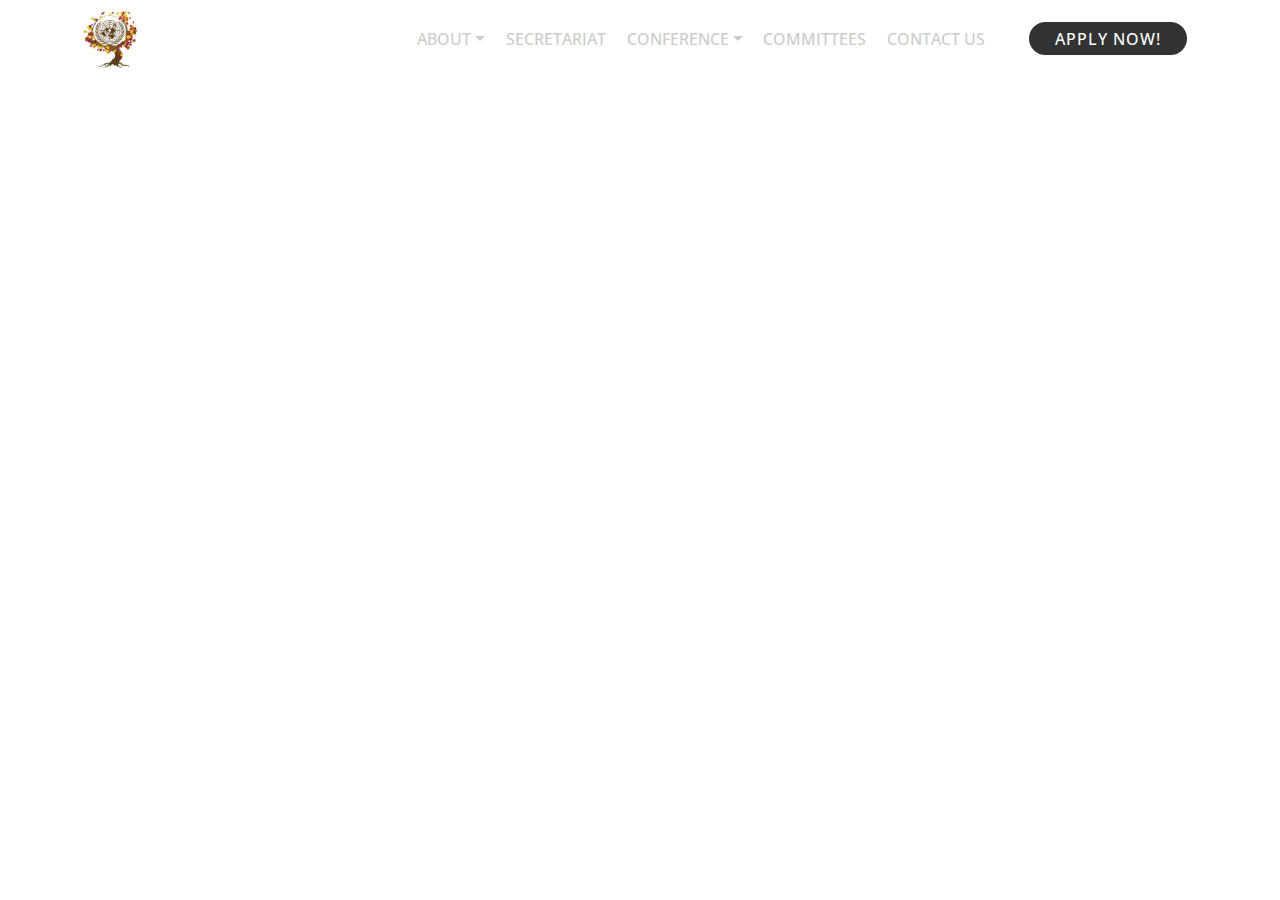
==== page1.html @ 3881c3aa "create github pages" ====
<!DOCTYPE html>
<html >
<head>
  <!-- Site made with Mobirise Website Builder v4.6.2, https://mobirise.com -->
  <meta charset="UTF-8">
  <meta http-equiv="X-UA-Compatible" content="IE=edge">
  <meta name="generator" content="Mobirise v4.6.2, mobirise.com">
  <meta name="viewport" content="width=device-width, initial-scale=1, minimum-scale=1">
  <link rel="shortcut icon" href="assets/images/oakmun-300x300.png" type="image/x-icon">
  <meta name="description" content="Web Page Builder Description">
  <title>About MUNs</title>
  <link rel="stylesheet" href="assets/tether/tether.min.css">
  <link rel="stylesheet" href="assets/bootstrap/css/bootstrap.min.css">
  <link rel="stylesheet" href="assets/bootstrap/css/bootstrap-grid.min.css">
  <link rel="stylesheet" href="assets/bootstrap/css/bootstrap-reboot.min.css">
  <link rel="stylesheet" href="assets/dropdown/css/style.css">
  <link rel="stylesheet" href="assets/animatecss/animate.min.css">
  <link rel="stylesheet" href="assets/theme/css/style.css">
  <link rel="stylesheet" href="assets/mobirise/css/mbr-additional.css" type="text/css">
  
  
  
</head>
<body>
  <section class="menu cid-qHKepsmgeg" once="menu" id="menu1-7">

    

    <nav class="navbar navbar-expand beta-menu navbar-dropdown align-items-center navbar-toggleable-sm bg-color transparent">
        <button class="navbar-toggler navbar-toggler-right" type="button" data-toggle="collapse" data-target="#navbarSupportedContent" aria-controls="navbarSupportedContent" aria-expanded="false" aria-label="Toggle navigation">
            <div class="hamburger">
                <span></span>
                <span></span>
                <span></span>
                <span></span>
            </div>
        </button>
        <div class="menu-logo">
            <div class="navbar-brand">
                <span class="navbar-logo">
                    <a href="https://mobirise.com">
                         <img src="assets/images/oakmun-300x300.png" alt="Mobirise" title="" style="height: 3.8rem;">
                    </a>
                </span>
                <span class="navbar-caption-wrap"><a class="navbar-caption text-white display-1" href="https://mobirise.com">
                        OAKMUN 2018</a></span>
            </div>
        </div>
        <div class="collapse navbar-collapse" id="navbarSupportedContent">
            <ul class="navbar-nav nav-dropdown" data-app-modern-menu="true"><li class="nav-item dropdown">
                    <a class="nav-link link dropdown-toggle text-danger display-4" href="https://mobirise.com" data-toggle="dropdown-submenu" aria-expanded="false">
                        
                        ABOUT</a><div class="dropdown-menu"><a class="dropdown-item text-danger display-4" href="page1.html">About MUNs</a><a class="dropdown-item text-danger display-4" href="page2.html">About OakMUN</a></div>
                </li><li class="nav-item"><a class="nav-link link text-danger display-4" href="page3.html" aria-expanded="true">SECRETARIAT</a></li><li class="nav-item dropdown"><a class="nav-link link dropdown-toggle text-danger display-4" href="https://mobirise.com" data-toggle="dropdown-submenu" aria-expanded="false">CONFERENCE</a><div class="dropdown-menu"><a class="dropdown-item text-danger display-4" href="page4.html">Venue</a><a class="dropdown-item text-danger display-4" href="page5.html">Schedule</a></div></li><li class="nav-item"><a class="nav-link link text-danger display-4" href="page6.html" aria-expanded="false">COMMITTEES</a></li><li class="nav-item"><a class="nav-link link text-danger display-4" href="page7.html" aria-expanded="false">CONTACT US</a></li>
                <li class="nav-item">
                    <a class="nav-link link text-danger display-4" href="https://mobirise.com"></a>
                </li></ul>
            <div class="navbar-buttons mbr-section-btn"><a class="btn btn-sm btn-black display-4" href="page8.html">APPLY NOW!</a></div>
        </div>
    </nav>
</section>


  <section class="engine"><a href="https://mobirise.ws/k">how to develop your own website</a></section><script src="assets/web/assets/jquery/jquery.min.js"></script>
  <script src="assets/popper/popper.min.js"></script>
  <script src="assets/tether/tether.min.js"></script>
  <script src="assets/bootstrap/js/bootstrap.min.js"></script>
  <script src="assets/smoothscroll/smooth-scroll.js"></script>
  <script src="assets/dropdown/js/script.min.js"></script>
  <script src="assets/touchswipe/jquery.touch-swipe.min.js"></script>
  <script src="assets/viewportchecker/jquery.viewportchecker.js"></script>
  <script src="assets/theme/js/script.js"></script>
  
  
  <input name="animation" type="hidden">
  </body>
</html>
---- assets/dropdown/css/style.css ----
.navbar-dropdown {
  left: 0;
  padding: 0;
  position: absolute;
  right: 0;
  top: 0;
  transition: all 0.45s ease;
  z-index: 1030;
  background: #282828; }
  .navbar-dropdown .navbar-logo {
    margin-right: 0.8rem;
    transition: margin 0.3s ease-in-out;
    vertical-align: middle; }
    .navbar-dropdown .navbar-logo img {
      height: 3.125rem;
      transition: all 0.3s ease-in-out; }
    .navbar-dropdown .navbar-logo.mbr-iconfont {
      font-size: 3.125rem;
      line-height: 3.125rem; }
  .navbar-dropdown .navbar-caption {
    font-weight: 700;
    white-space: normal;
    vertical-align: -4px;
    line-height: 3.125rem !important; }
    .navbar-dropdown .navbar-caption, .navbar-dropdown .navbar-caption:hover {
      color: inherit;
      text-decoration: none; }
  .navbar-dropdown .mbr-iconfont + .navbar-caption {
    vertical-align: -1px; }
  .navbar-dropdown.navbar-fixed-top {
    position: fixed; }
  .navbar-dropdown .navbar-brand span {
    vertical-align: -4px; }
  .navbar-dropdown.bg-color.transparent {
    background: none; }
  .navbar-dropdown.navbar-short .navbar-brand {
    padding: 0.625rem 0; }
    .navbar-dropdown.navbar-short .navbar-brand span {
      vertical-align: -1px; }
  .navbar-dropdown.navbar-short .navbar-caption {
    line-height: 2.375rem !important;
    vertical-align: -2px; }
  .navbar-dropdown.navbar-short .navbar-logo {
    margin-right: 0.5rem; }
    .navbar-dropdown.navbar-short .navbar-logo img {
      height: 2.375rem; }
    .navbar-dropdown.navbar-short .navbar-logo.mbr-iconfont {
      font-size: 2.375rem;
      line-height: 2.375rem; }
  .navbar-dropdown.navbar-short .mbr-table-cell {
    height: 3.625rem; }
  .navbar-dropdown .navbar-close {
    left: 0.6875rem;
    position: fixed;
    top: 0.75rem;
    z-index: 1000; }
  .navbar-dropdown .hamburger-icon {
    content: "";
    display: inline-block;
    vertical-align: middle;
    width: 16px;
    -webkit-box-shadow: 0 -6px 0 1px #282828,0 0 0 1px #282828,0 6px 0 1px #282828;
    -moz-box-shadow: 0 -6px 0 1px #282828,0 0 0 1px #282828,0 6px 0 1px #282828;
    box-shadow: 0 -6px 0 1px #282828,0 0 0 1px #282828,0 6px 0 1px #282828; }

.dropdown-menu .dropdown-toggle[data-toggle="dropdown-submenu"]::after {
  border-bottom: 0.35em solid transparent;
  border-left: 0.35em solid;
  border-right: 0;
  border-top: 0.35em solid transparent;
  margin-left: 0.3rem; }

.dropdown-menu .dropdown-item:focus {
  outline: 0; }

.nav-dropdown {
  font-size: 0.75rem;
  font-weight: 500;
  height: auto !important; }
  .nav-dropdown .nav-btn {
    padding-left: 1rem; }
  .nav-dropdown .link {
    margin: .667em 1.667em;
    font-weight: 500;
    padding: 0;
    transition: color .2s ease-in-out; }
    .nav-dropdown .link.dropdown-toggle {
      margin-right: 2.583em; }
      .nav-dropdown .link.dropdown-toggle::after {
        margin-left: .25rem;
        border-top: 0.35em solid;
        border-right: 0.35em solid transparent;
        border-left: 0.35em solid transparent;
        border-bottom: 0; }
      .nav-dropdown .link.dropdown-toggle[aria-expanded="true"] {
        margin: 0;
        padding: 0.667em 3.263em  0.667em 1.667em; }
  .nav-dropdown .link::after,
  .nav-dropdown .dropdown-item::after {
    color: inherit; }
  .nav-dropdown .btn {
    font-size: 0.75rem;
    font-weight: 700;
    letter-spacing: 0;
    margin-bottom: 0;
    padding-left: 1.25rem;
    padding-right: 1.25rem; }
  .nav-dropdown .dropdown-menu {
    border-radius: 0;
    border: 0;
    left: 0;
    margin: 0;
    padding-bottom: 1.25rem;
    padding-top: 1.25rem;
    position: relative; }
  .nav-dropdown .dropdown-submenu {
    margin-left: 0.125rem;
    top: 0; }
  .nav-dropdown .dropdown-item {
    font-weight: 500;
    line-height: 2;
    padding: 0.3846em 4.615em 0.3846em 1.5385em;
    position: relative;
    transition: color .2s ease-in-out, background-color .2s ease-in-out; }
    .nav-dropdown .dropdown-item::after {
      margin-top: -0.3077em;
      position: absolute;
      right: 1.1538em;
      top: 50%; }
    .nav-dropdown .dropdown-item:focus, .nav-dropdown .dropdown-item:hover {
      background: none; }

@media (max-width: 767px) {
  .nav-dropdown.navbar-toggleable-sm {
    bottom: 0;
    display: none;
    left: 0;
    overflow-x: hidden;
    position: fixed;
    top: 0;
    transform: translateX(-100%);
    -ms-transform: translateX(-100%);
    -webkit-transform: translateX(-100%);
    width: 18.75rem;
    z-index: 999; } }
.nav-dropdown.navbar-toggleable-xl {
  bottom: 0;
  display: none;
  left: 0;
  overflow-x: hidden;
  position: fixed;
  top: 0;
  transform: translateX(-100%);
  -ms-transform: translateX(-100%);
  -webkit-transform: translateX(-100%);
  width: 18.75rem;
  z-index: 999; }

.nav-dropdown-sm {
  display: block !important;
  overflow-x: hidden;
  overflow: auto;
  padding-top: 3.875rem; }
  .nav-dropdown-sm::after {
    content: "";
    display: block;
    height: 3rem;
    width: 100%; }
  .nav-dropdown-sm.collapse.in ~ .navbar-close {
    display: block !important; }
  .nav-dropdown-sm.collapsing, .nav-dropdown-sm.collapse.in {
    transform: translateX(0);
    -ms-transform: translateX(0);
    -webkit-transform: translateX(0);
    transition: all 0.25s ease-out;
    -webkit-transition: all 0.25s ease-out;
    background: #282828; }
  .nav-dropdown-sm.collapsing[aria-expanded="false"] {
    transform: translateX(-100%);
    -ms-transform: translateX(-100%);
    -webkit-transform: translateX(-100%); }
  .nav-dropdown-sm .nav-item {
    display: block;
    margin-left: 0 !important;
    padding-left: 0; }
  .nav-dropdown-sm .link,
  .nav-dropdown-sm .dropdown-item {
    border-top: 1px dotted rgba(255, 255, 255, 0.1);
    font-size: 0.8125rem;
    line-height: 1.6;
    margin: 0 !important;
    padding: 0.875rem 2.4rem 0.875rem 1.5625rem !important;
    position: relative;
    white-space: normal; }
    .nav-dropdown-sm .link:focus, .nav-dropdown-sm .link:hover,
    .nav-dropdown-sm .dropdown-item:focus,
    .nav-dropdown-sm .dropdown-item:hover {
      background: rgba(0, 0, 0, 0.2) !important;
      color: #c0a375; }
  .nav-dropdown-sm .nav-btn {
    position: relative;
    padding: 1.5625rem 1.5625rem 0 1.5625rem; }
    .nav-dropdown-sm .nav-btn::before {
      border-top: 1px dotted rgba(255, 255, 255, 0.1);
      content: "";
      left: 0;
      position: absolute;
      top: 0;
      width: 100%; }
    .nav-dropdown-sm .nav-btn + .nav-btn {
      padding-top: 0.625rem; }
      .nav-dropdown-sm .nav-btn + .nav-btn::before {
        display: none; }
  .nav-dropdown-sm .btn {
    padding: 0.625rem 0; }
  .nav-dropdown-sm .dropdown-toggle[data-toggle="dropdown-submenu"]::after {
    margin-left: .25rem;
    border-top: 0.35em solid;
    border-right: 0.35em solid transparent;
    border-left: 0.35em solid transparent;
    border-bottom: 0; }
  .nav-dropdown-sm .dropdown-toggle[data-toggle="dropdown-submenu"][aria-expanded="true"]::after {
    border-top: 0;
    border-right: 0.35em solid transparent;
    border-left: 0.35em solid transparent;
    border-bottom: 0.35em solid; }
  .nav-dropdown-sm .dropdown-menu {
    margin: 0;
    padding: 0;
    position: relative;
    top: 0;
    left: 0;
    width: 100%;
    border: 0;
    float: none;
    border-radius: 0;
    background: none; }
  .nav-dropdown-sm .dropdown-submenu {
    left: 100%;
    margin-left: 0.125rem;
    margin-top: -1.25rem;
    top: 0; }

.navbar-toggleable-sm .nav-dropdown .dropdown-menu {
  position: absolute; }

.navbar-toggleable-sm .nav-dropdown .dropdown-submenu {
  left: 100%;
  margin-left: 0.125rem;
  margin-top: -1.25rem;
  top: 0; }

.navbar-toggleable-sm.opened .nav-dropdown .dropdown-menu {
  position: relative; }

.navbar-toggleable-sm.opened .nav-dropdown .dropdown-submenu {
  left: 0;
  margin-left: 00rem;
  margin-top: 0rem;
  top: 0; }

.is-builder .nav-dropdown.collapsing {
  transition: none !important; }

/*# sourceMappingURL=style.css.map */
---- assets/theme/css/style.css ----
/*!
 * Mobirise v4 theme (https://mobirise.com/)
 * Copyright 2017 Mobirise
 */
section {
  background-color: #eeeeee; }

section,
.container,
.container-fluid {
  position: relative;
  word-wrap: break-word; }

a.mbr-iconfont:hover {
  text-decoration: none; }

.article .lead p, .article .lead ul, .article .lead ol, .article .lead pre, .article .lead blockquote {
  margin-bottom: 0; }

a {
  font-style: normal;
  font-weight: 400;
  cursor: pointer; }
  a, a:hover {
    text-decoration: none; }

figure {
  margin-bottom: 0; }

body {
  color: #232323; }

h1, h2, h3, h4, h5, h6,
.h1, .h2, .h3, .h4, .h5, .h6,
.display-1, .display-2, .display-3, .display-4 {
  line-height: 1;
  word-break: break-word;
  word-wrap: break-word; }

b, strong {
  font-weight: bold; }

blockquote {
  padding: 10px 0 10px 20px;
  position: relative;
  border-left: 2px solid;
  border-color: #ff3366; }

input:-webkit-autofill, input:-webkit-autofill:hover, input:-webkit-autofill:focus, input:-webkit-autofill:active {
  transition-delay: 9999s;
  transition-property: background-color, color; }

textarea[type="hidden"] {
  display: none; }

body {
  position: relative; }

section {
  background-position: 50% 50%;
  background-repeat: no-repeat;
  background-size: cover; }
  section .mbr-background-video,
  section .mbr-background-video-preview {
    position: absolute;
    bottom: 0;
    left: 0;
    right: 0;
    top: 0; }

.hidden {
  visibility: hidden; }

.mbr-z-index20 {
  z-index: 20; }

/*! Base colors */
.mbr-white {
  color: #ffffff; }

.mbr-black {
  color: #000000; }

.mbr-bg-white {
  background-color: #ffffff; }

.mbr-bg-black {
  background-color: #000000; }

/*! Text-aligns */
.align-left {
  text-align: left; }

.align-center {
  text-align: center; }

.align-right {
  text-align: right; }

@media (max-width: 767px) {
  .align-left, .align-center, .align-right, .mbr-section-btn, .mbr-section-title {
    text-align: center; } }
/*! Font-weight  */
.mbr-light {
  font-weight: 300; }

.mbr-regular {
  font-weight: 400; }

.mbr-semibold {
  font-weight: 500; }

.mbr-bold {
  font-weight: 700; }

/*! Media  */
.media-size-item {
  -webkit-flex: 1 1 auto;
  -moz-flex: 1 1 auto;
  -ms-flex: 1 1 auto;
  -o-flex: 1 1 auto;
  flex: 1 1 auto; }

.media-content {
  -webkit-flex-basis: 100%;
  flex-basis: 100%; }

.media-container-row {
  display: -ms-flexbox;
  display: -webkit-flex;
  display: flex;
  -webkit-flex-direction: row;
  -ms-flex-direction: row;
  flex-direction: row;
  -webkit-flex-wrap: wrap;
  -ms-flex-wrap: wrap;
  flex-wrap: wrap;
  -webkit-justify-content: center;
  -ms-flex-pack: center;
  justify-content: center;
  -webkit-align-content: center;
  -ms-flex-line-pack: center;
  align-content: center;
  -webkit-align-items: start;
  -ms-flex-align: start;
  align-items: start; }
  .media-container-row .media-size-item {
    width: 400px; }

.media-container-column {
  display: -ms-flexbox;
  display: -webkit-flex;
  display: flex;
  -webkit-flex-direction: column;
  -ms-flex-direction: column;
  flex-direction: column;
  -webkit-flex-wrap: wrap;
  -ms-flex-wrap: wrap;
  flex-wrap: wrap;
  -webkit-justify-content: center;
  -ms-flex-pack: center;
  justify-content: center;
  -webkit-align-content: center;
  -ms-flex-line-pack: center;
  align-content: center;
  -webkit-align-items: stretch;
  -ms-flex-align: stretch;
  align-items: stretch; }
  .media-container-column > * {
    width: 100%; }

@media (min-width: 992px) {
  .media-container-row {
    -webkit-flex-wrap: nowrap;
    -ms-flex-wrap: nowrap;
    flex-wrap: nowrap; } }
figure {
  overflow: hidden; }

figure[mbr-media-size] {
  transition: width 0.1s; }

.mbr-figure img, .mbr-figure iframe {
  display: block;
  width: 100%; }

.card {
  background-color: transparent;
  border: none; }

.card-img {
  text-align: center;
  flex-shrink: 0; }

.media {
  max-width: 100%;
  margin: 0 auto; }

.mbr-figure {
  -ms-flex-item-align: center;
  -ms-grid-row-align: center;
  -webkit-align-self: center;
  align-self: center; }

.media-container > div {
  max-width: 100%; }

.mbr-figure img, .card-img img {
  width: 100%; }

@media (max-width: 991px) {
  .media-size-item {
    width: auto !important; }

  .media {
    width: auto; }

  .mbr-figure {
    width: 100% !important; } }
/*! Buttons */
.mbr-section-btn {
  margin-left: -.25rem;
  margin-right: -.25rem;
  font-size: 0; }

nav .mbr-section-btn {
  margin-left: 0rem;
  margin-right: 0rem; }

/*! Btn icon margin */
.btn .mbr-iconfont, .btn.btn-sm .mbr-iconfont {
  cursor: pointer;
  margin-right: 0.5rem; }

.btn.btn-md .mbr-iconfont, .btn.btn-md .mbr-iconfont {
  margin-right: 0.8rem; }

.mbr-regular {
  font-weight: 400; }

.mbr-semibold {
  font-weight: 500; }

.mbr-bold {
  font-weight: 700; }

[type="submit"] {
  -webkit-appearance: none; }

/*! Full-screen */
.mbr-fullscreen .mbr-overlay {
  min-height: 100vh; }

.mbr-fullscreen {
  display: flex;
  display: -webkit-flex;
  display: -moz-flex;
  display: -ms-flex;
  display: -o-flex;
  align-items: center;
  -webkit-align-items: center;
  min-height: 100vh;
  padding-top: 3rem;
  padding-bottom: 3rem; }

/*! Map */
.map {
  height: 25rem;
  position: relative; }
  .map iframe {
    width: 100%;
    height: 100%; }

/* Form */
.form-asterisk {
  font-family: initial;
  position: absolute;
  top: -2px;
  font-weight: normal; }

/*! Scroll to top arrow */
.mbr-arrow-up {
  bottom: 25px;
  right: 90px;
  position: fixed;
  text-align: right;
  z-index: 5000;
  color: #ffffff;
  font-size: 32px;
  transform: rotate(180deg);
  -webkit-transform: rotate(180deg); }

.mbr-arrow-up a {
  background: rgba(0, 0, 0, 0.2);
  border-radius: 3px;
  color: #fff;
  display: inline-block;
  height: 60px;
  width: 60px;
  outline-style: none !important;
  position: relative;
  text-decoration: none;
  transition: all .3s ease-in-out;
  cursor: pointer;
  text-align: center; }
  .mbr-arrow-up a:hover {
    background-color: rgba(0, 0, 0, 0.4); }
  .mbr-arrow-up a i {
    line-height: 60px; }

.mbr-arrow-up-icon {
  display: block;
  color: #fff; }

.mbr-arrow-up-icon::before {
  content: "\203a";
  display: inline-block;
  font-family: serif;
  font-size: 32px;
  line-height: 1;
  font-style: normal;
  position: relative;
  top: 6px;
  left: -4px;
  -webkit-transform: rotate(-90deg);
  transform: rotate(-90deg); }

/*! Arrow Down */
.mbr-arrow {
  position: absolute;
  bottom: 45px;
  left: 50%;
  width: 60px;
  height: 60px;
  cursor: pointer;
  background-color: rgba(80, 80, 80, 0.5);
  border-radius: 50%;
  -webkit-transform: translateX(-50%);
  transform: translateX(-50%); }
  .mbr-arrow > a {
    display: inline-block;
    text-decoration: none;
    outline-style: none;
    -webkit-animation: arrowdown 1.7s ease-in-out infinite;
    animation: arrowdown 1.7s ease-in-out infinite; }
    .mbr-arrow > a > i {
      position: absolute;
      top: -2px;
      left: 15px;
      font-size: 2rem; }

@keyframes arrowdown {
  0% {
    transform: translateY(0px);
    -webkit-transform: translateY(0px); }
  50% {
    transform: translateY(-5px);
    -webkit-transform: translateY(-5px); }
  100% {
    transform: translateY(0px);
    -webkit-transform: translateY(0px); } }
@-webkit-keyframes arrowdown {
  0% {
    transform: translateY(0px);
    -webkit-transform: translateY(0px); }
  50% {
    transform: translateY(-5px);
    -webkit-transform: translateY(-5px); }
  100% {
    transform: translateY(0px);
    -webkit-transform: translateY(0px); } }
@media (max-width: 500px) {
  .mbr-arrow-up {
    left: 50%;
    right: auto;
    transform: translateX(-50%) rotate(180deg);
    -webkit-transform: translateX(-50%) rotate(180deg); } }
/*Gradients animation*/
@keyframes gradient-animation {
  from {
    background-position: 0% 100%;
    animation-timing-function: ease-in-out; }
  to {
    background-position: 100% 0%;
    animation-timing-function: ease-in-out; } }
@-webkit-keyframes gradient-animation {
  from {
    background-position: 0% 100%;
    animation-timing-function: ease-in-out; }
  to {
    background-position: 100% 0%;
    animation-timing-function: ease-in-out; } }
.bg-gradient {
  background-size: 200% 200%;
  animation: gradient-animation 5s infinite alternate;
  -webkit-animation: gradient-animation 5s infinite alternate; }

.menu .navbar-brand {
  display: -webkit-flex; }
  .menu .navbar-brand span {
    display: flex;
    display: -webkit-flex; }
  .menu .navbar-brand .navbar-caption-wrap {
    display: -webkit-flex; }
  .menu .navbar-brand .navbar-logo img {
    display: -webkit-flex; }
@media (min-width: 768px) and (max-width: 991px) {
  .menu .navbar-toggleable-sm .navbar-nav {
    display: -webkit-box;
    display: -webkit-flex;
    display: -ms-flexbox; } }
@media (min-width: 992px) {
  .menu .navbar-nav.nav-dropdown {
    display: -webkit-flex; }
  .menu .navbar-toggleable-sm .navbar-collapse {
    display: -webkit-flex !important; } }

/*# sourceMappingURL=style.css.map */
.engine {
	position: absolute;
	text-indent: -2400px;
	text-align: center;
	padding: 0;
	top: 0;
	left: -2400px;
}
---- assets/mobirise/css/mbr-additional.css ----
@import url(https://fonts.googleapis.com/css?family=Open+Sans+Condensed:300,300i,700);
@import url(https://fonts.googleapis.com/css?family=Rubik:300,300i,400,400i,500,500i,700,700i,900,900i);





body {
  font-style: normal;
  line-height: 1.5;
}
.mbr-section-title {
  font-style: normal;
  line-height: 1.2;
}
.mbr-section-subtitle {
  line-height: 1.3;
}
.mbr-text {
  font-style: normal;
  line-height: 1.6;
}
.display-1 {
  font-family: 'Open Sans Condensed', sans-serif;
  font-size: 1.6rem;
}
.display-1 > .mbr-iconfont {
  font-size: 2.56rem;
}
.display-2 {
  font-family: 'Rubik', sans-serif;
  font-size: 3rem;
}
.display-2 > .mbr-iconfont {
  font-size: 4.8rem;
}
.display-4 {
  font-family: 'Open Sans Condensed', sans-serif;
  font-size: 1rem;
}
.display-4 > .mbr-iconfont {
  font-size: 1.6rem;
}
.display-5 {
  font-family: 'Rubik', sans-serif;
  font-size: 1.5rem;
}
.display-5 > .mbr-iconfont {
  font-size: 2.4rem;
}
.display-7 {
  font-family: 'Rubik', sans-serif;
  font-size: 1rem;
}
.display-7 > .mbr-iconfont {
  font-size: 1.6rem;
}
/* ---- Fluid typography for mobile devices ---- */
/* 1.4 - font scale ratio ( bootstrap == 1.42857 ) */
/* 100vw - current viewport width */
/* (48 - 20)  48 == 48rem == 768px, 20 == 20rem == 320px(minimal supported viewport) */
/* 0.65 - min scale variable, may vary */
@media (max-width: 768px) {
  .display-1 {
    font-size: 1.28rem;
    font-size: calc( 1.21rem + (1.6 - 1.21) * ((100vw - 20rem) / (48 - 20)));
    line-height: calc( 1.4 * (1.21rem + (1.6 - 1.21) * ((100vw - 20rem) / (48 - 20))));
  }
  .display-2 {
    font-size: 2.4rem;
    font-size: calc( 1.7rem + (3 - 1.7) * ((100vw - 20rem) / (48 - 20)));
    line-height: calc( 1.4 * (1.7rem + (3 - 1.7) * ((100vw - 20rem) / (48 - 20))));
  }
  .display-4 {
    font-size: 0.8rem;
    font-size: calc( 1rem + (1 - 1) * ((100vw - 20rem) / (48 - 20)));
    line-height: calc( 1.4 * (1rem + (1 - 1) * ((100vw - 20rem) / (48 - 20))));
  }
  .display-5 {
    font-size: 1.2rem;
    font-size: calc( 1.175rem + (1.5 - 1.175) * ((100vw - 20rem) / (48 - 20)));
    line-height: calc( 1.4 * (1.175rem + (1.5 - 1.175) * ((100vw - 20rem) / (48 - 20))));
  }
}
/* Buttons */
.btn {
  font-weight: 500;
  border-width: 2px;
  font-style: normal;
  letter-spacing: 1px;
  margin: .4rem .8rem;
  white-space: normal;
  -webkit-transition: all 0.3s ease-in-out;
  -moz-transition: all 0.3s ease-in-out;
  transition: all 0.3s ease-in-out;
  padding: 1rem 3rem;
  border-radius: 3px;
  display: inline-flex;
  align-items: center;
  justify-content: center;
  word-break: break-word;
}
.btn-sm {
  font-weight: 500;
  letter-spacing: 1px;
  -webkit-transition: all 0.3s ease-in-out;
  -moz-transition: all 0.3s ease-in-out;
  transition: all 0.3s ease-in-out;
  padding: 0.6rem 1.5rem;
  border-radius: 3px;
}
.btn-md {
  font-weight: 500;
  letter-spacing: 1px;
  margin: .4rem .8rem !important;
  -webkit-transition: all 0.3s ease-in-out;
  -moz-transition: all 0.3s ease-in-out;
  transition: all 0.3s ease-in-out;
  padding: 1rem 3rem;
  border-radius: 3px;
}
.btn-lg {
  font-weight: 500;
  letter-spacing: 1px;
  margin: .4rem .8rem !important;
  -webkit-transition: all 0.3s ease-in-out;
  -moz-transition: all 0.3s ease-in-out;
  transition: all 0.3s ease-in-out;
  padding: 1.2rem 3.2rem;
  border-radius: 3px;
}
.bg-primary {
  background-color: #232323 !important;
}
.bg-success {
  background-color: #232323 !important;
}
.bg-info {
  background-color: #b2ccd2 !important;
}
.bg-warning {
  background-color: #ffffff !important;
}
.bg-danger {
  background-color: #cccccc !important;
}
.btn-primary,
.btn-primary:active {
  background-color: #232323;
  border-color: #232323;
  color: #ffffff;
}
.btn-primary:hover,
.btn-primary:focus,
.btn-primary.focus,
.btn-primary.active {
  color: #ffffff;
  background-color: #000000;
  border-color: #000000;
}
.btn-primary.disabled,
.btn-primary:disabled {
  color: #ffffff !important;
  background-color: #000000 !important;
  border-color: #000000 !important;
}
.btn-secondary,
.btn-secondary:active {
  background-color: #465052;
  border-color: #465052;
  color: #ffffff;
}
.btn-secondary:hover,
.btn-secondary:focus,
.btn-secondary.focus,
.btn-secondary.active {
  color: #ffffff;
  background-color: #232829;
  border-color: #232829;
}
.btn-secondary.disabled,
.btn-secondary:disabled {
  color: #ffffff !important;
  background-color: #232829 !important;
  border-color: #232829 !important;
}
.btn-info,
.btn-info:active {
  background-color: #b2ccd2;
  border-color: #b2ccd2;
  color: #ffffff;
}
.btn-info:hover,
.btn-info:focus,
.btn-info.focus,
.btn-info.active {
  color: #ffffff;
  background-color: #82acb6;
  border-color: #82acb6;
}
.btn-info.disabled,
.btn-info:disabled {
  color: #ffffff !important;
  background-color: #82acb6 !important;
  border-color: #82acb6 !important;
}
.btn-success,
.btn-success:active {
  background-color: #232323;
  border-color: #232323;
  color: #ffffff;
}
.btn-success:hover,
.btn-success:focus,
.btn-success.focus,
.btn-success.active {
  color: #ffffff;
  background-color: #000000;
  border-color: #000000;
}
.btn-success.disabled,
.btn-success:disabled {
  color: #ffffff !important;
  background-color: #000000 !important;
  border-color: #000000 !important;
}
.btn-warning,
.btn-warning:active {
  background-color: #ffffff;
  border-color: #ffffff;
  color: #808080;
}
.btn-warning:hover,
.btn-warning:focus,
.btn-warning.focus,
.btn-warning.active {
  color: #808080;
  background-color: #d9d9d9;
  border-color: #d9d9d9;
}
.btn-warning.disabled,
.btn-warning:disabled {
  color: #808080 !important;
  background-color: #d9d9d9 !important;
  border-color: #d9d9d9 !important;
}
.btn-danger,
.btn-danger:active {
  background-color: #cccccc;
  border-color: #cccccc;
  color: #4d4d4d;
}
.btn-danger:hover,
.btn-danger:focus,
.btn-danger.focus,
.btn-danger.active {
  color: #4d4d4d;
  background-color: #a6a6a6;
  border-color: #a6a6a6;
}
.btn-danger.disabled,
.btn-danger:disabled {
  color: #4d4d4d !important;
  background-color: #a6a6a6 !important;
  border-color: #a6a6a6 !important;
}
.btn-white {
  color: #333333 !important;
}
.btn-white,
.btn-white:active {
  background-color: #ffffff;
  border-color: #ffffff;
  color: #808080;
}
.btn-white:hover,
.btn-white:focus,
.btn-white.focus,
.btn-white.active {
  color: #808080;
  background-color: #d9d9d9;
  border-color: #d9d9d9;
}
.btn-white.disabled,
.btn-white:disabled {
  color: #808080 !important;
  background-color: #d9d9d9 !important;
  border-color: #d9d9d9 !important;
}
.btn-black,
.btn-black:active {
  background-color: #333333;
  border-color: #333333;
  color: #ffffff;
}
.btn-black:hover,
.btn-black:focus,
.btn-black.focus,
.btn-black.active {
  color: #ffffff;
  background-color: #0d0d0d;
  border-color: #0d0d0d;
}
.btn-black.disabled,
.btn-black:disabled {
  color: #ffffff !important;
  background-color: #0d0d0d !important;
  border-color: #0d0d0d !important;
}
.btn-primary-outline,
.btn-primary-outline:active {
  background: none;
  border-color: #000000;
  color: #000000;
}
.btn-primary-outline:hover,
.btn-primary-outline:focus,
.btn-primary-outline.focus,
.btn-primary-outline.active {
  color: #ffffff;
  background-color: #232323;
  border-color: #232323;
}
.btn-primary-outline.disabled,
.btn-primary-outline:disabled {
  color: #ffffff !important;
  background-color: #232323 !important;
  border-color: #232323 !important;
}
.btn-secondary-outline,
.btn-secondary-outline:active {
  background: none;
  border-color: #171a1b;
  color: #171a1b;
}
.btn-secondary-outline:hover,
.btn-secondary-outline:focus,
.btn-secondary-outline.focus,
.btn-secondary-outline.active {
  color: #ffffff;
  background-color: #465052;
  border-color: #465052;
}
.btn-secondary-outline.disabled,
.btn-secondary-outline:disabled {
  color: #ffffff !important;
  background-color: #465052 !important;
  border-color: #465052 !important;
}
.btn-info-outline,
.btn-info-outline:active {
  background: none;
  border-color: #72a1ac;
  color: #72a1ac;
}
.btn-info-outline:hover,
.btn-info-outline:focus,
.btn-info-outline.focus,
.btn-info-outline.active {
  color: #ffffff;
  background-color: #b2ccd2;
  border-color: #b2ccd2;
}
.btn-info-outline.disabled,
.btn-info-outline:disabled {
  color: #ffffff !important;
  background-color: #b2ccd2 !important;
  border-color: #b2ccd2 !important;
}
.btn-success-outline,
.btn-success-outline:active {
  background: none;
  border-color: #000000;
  color: #000000;
}
.btn-success-outline:hover,
.btn-success-outline:focus,
.btn-success-outline.focus,
.btn-success-outline.active {
  color: #ffffff;
  background-color: #232323;
  border-color: #232323;
}
.btn-success-outline.disabled,
.btn-success-outline:disabled {
  color: #ffffff !important;
  background-color: #232323 !important;
  border-color: #232323 !important;
}
.btn-warning-outline,
.btn-warning-outline:active {
  background: none;
  border-color: #cccccc;
  color: #cccccc;
}
.btn-warning-outline:hover,
.btn-warning-outline:focus,
.btn-warning-outline.focus,
.btn-warning-outline.active {
  color: #808080;
  background-color: #ffffff;
  border-color: #ffffff;
}
.btn-warning-outline.disabled,
.btn-warning-outline:disabled {
  color: #808080 !important;
  background-color: #ffffff !important;
  border-color: #ffffff !important;
}
.btn-danger-outline,
.btn-danger-outline:active {
  background: none;
  border-color: #999999;
  color: #999999;
}
.btn-danger-outline:hover,
.btn-danger-outline:focus,
.btn-danger-outline.focus,
.btn-danger-outline.active {
  color: #4d4d4d;
  background-color: #cccccc;
  border-color: #cccccc;
}
.btn-danger-outline.disabled,
.btn-danger-outline:disabled {
  color: #4d4d4d !important;
  background-color: #cccccc !important;
  border-color: #cccccc !important;
}
.btn-black-outline,
.btn-black-outline:active {
  background: none;
  border-color: #000000;
  color: #000000;
}
.btn-black-outline:hover,
.btn-black-outline:focus,
.btn-black-outline.focus,
.btn-black-outline.active {
  color: #ffffff;
  background-color: #333333;
  border-color: #333333;
}
.btn-black-outline.disabled,
.btn-black-outline:disabled {
  color: #ffffff !important;
  background-color: #333333 !important;
  border-color: #333333 !important;
}
.btn-white-outline,
.btn-white-outline:active,
.btn-white-outline.active {
  background: none;
  border-color: #ffffff;
  color: #ffffff;
}
.btn-white-outline:hover,
.btn-white-outline:focus,
.btn-white-outline.focus {
  color: #333333;
  background-color: #ffffff;
  border-color: #ffffff;
}
.text-primary {
  color: #232323 !important;
}
.text-secondary {
  color: #465052 !important;
}
.text-success {
  color: #232323 !important;
}
.text-info {
  color: #b2ccd2 !important;
}
.text-warning {
  color: #ffffff !important;
}
.text-danger {
  color: #cccccc !important;
}
.text-white {
  color: #ffffff !important;
}
.text-black {
  color: #000000 !important;
}
a.text-primary:hover,
a.text-primary:focus {
  color: #000000 !important;
}
a.text-secondary:hover,
a.text-secondary:focus {
  color: #171a1b !important;
}
a.text-success:hover,
a.text-success:focus {
  color: #000000 !important;
}
a.text-info:hover,
a.text-info:focus {
  color: #72a1ac !important;
}
a.text-warning:hover,
a.text-warning:focus {
  color: #cccccc !important;
}
a.text-danger:hover,
a.text-danger:focus {
  color: #999999 !important;
}
a.text-white:hover,
a.text-white:focus {
  color: #b3b3b3 !important;
}
a.text-black:hover,
a.text-black:focus {
  color: #4d4d4d !important;
}
.alert-success {
  background-color: #70c770;
}
.alert-info {
  background-color: #b2ccd2;
}
.alert-warning {
  background-color: #ffffff;
}
.alert-danger {
  background-color: #cccccc;
}
.mbr-section-btn a.btn:not(.btn-form) {
  border-radius: 100px;
}
.mbr-section-btn a.btn:not(.btn-form):hover {
  box-shadow: 0 10px 40px 0 rgba(0, 0, 0, 0.2);
}
.mbr-gallery-filter li a {
  border-radius: 100px !important;
}
.mbr-gallery-filter li.active .btn {
  background-color: #232323;
  border-color: #232323;
  color: #ffffff;
}
.mbr-gallery-filter li.active .btn:focus {
  box-shadow: none;
}
.nav-tabs .nav-link {
  border-radius: 100px !important;
}
.btn-form {
  border-radius: 0;
}
.btn-form:hover {
  cursor: pointer;
}
a,
a:hover {
  color: #232323;
}
.mbr-plan-header.bg-primary .mbr-plan-subtitle,
.mbr-plan-header.bg-primary .mbr-plan-price-desc {
  color: #d5d5d5;
}
.mbr-plan-header.bg-success .mbr-plan-subtitle,
.mbr-plan-header.bg-success .mbr-plan-price-desc {
  color: #d5d5d5;
}
.mbr-plan-header.bg-info .mbr-plan-subtitle,
.mbr-plan-header.bg-info .mbr-plan-price-desc {
  color: #ffffff;
}
.mbr-plan-header.bg-warning .mbr-plan-subtitle,
.mbr-plan-header.bg-warning .mbr-plan-price-desc {
  color: #ffffff;
}
.mbr-plan-header.bg-danger .mbr-plan-subtitle,
.mbr-plan-header.bg-danger .mbr-plan-price-desc {
  color: #ffffff;
}
/* Scroll to top button*/
.scrollToTop_wraper {
  opacity: 0 !important;
}
#scrollToTop a i:before {
  content: '';
  position: absolute;
  height: 40%;
  top: 25%;
  background: #fff;
  width: 2px;
  left: calc(50% - 1px);
}
#scrollToTop a i:after {
  content: '';
  position: absolute;
  display: block;
  border-top: 2px solid #fff;
  border-right: 2px solid #fff;
  width: 40%;
  height: 40%;
  left: 30%;
  bottom: 30%;
  transform: rotate(135deg);
}
/* Others*/
.note-check a[data-value=Rubik] {
  font-style: normal;
}
.mbr-arrow a {
  color: #ffffff;
}
@media (max-width: 767px) {
  .mbr-arrow {
    display: none;
  }
}
.form-control-label {
  position: relative;
  cursor: pointer;
  margin-bottom: .357em;
  padding: 0;
}
.alert {
  color: #ffffff;
  border-radius: 0;
  border: 0;
  font-size: .875rem;
  line-height: 1.5;
  margin-bottom: 1.875rem;
  padding: 1.25rem;
  position: relative;
}
.alert.alert-form::after {
  background-color: inherit;
  bottom: -7px;
  content: "";
  display: block;
  height: 14px;
  left: 50%;
  margin-left: -7px;
  position: absolute;
  transform: rotate(45deg);
  width: 14px;
}
.form-control {
  background-color: #f5f5f5;
  box-shadow: none;
  color: #565656;
  font-family: 'Rubik', sans-serif;
  font-size: 1rem;
  line-height: 1.43;
  min-height: 3.5em;
  padding: 1.07em .5em;
}
.form-control > .mbr-iconfont {
  font-size: 1.6rem;
}
.form-control,
.form-control:focus {
  border: 1px solid #e8e8e8;
}
.form-active .form-control:invalid {
  border-color: red;
}
.mbr-overlay {
  background-color: #000;
  bottom: 0;
  left: 0;
  opacity: .5;
  position: absolute;
  right: 0;
  top: 0;
  z-index: 0;
}
blockquote {
  font-style: italic;
  padding: 10px 0 10px 20px;
  font-size: 1.09rem;
  position: relative;
  border-color: #232323;
  border-width: 3px;
}
ul,
ol,
pre,
blockquote {
  margin-bottom: 2.3125rem;
}
pre {
  background: #f4f4f4;
  padding: 10px 24px;
  white-space: pre-wrap;
}
.inactive {
  -webkit-user-select: none;
  -moz-user-select: none;
  -ms-user-select: none;
  user-select: none;
  pointer-events: none;
  -webkit-user-drag: none;
  user-drag: none;
}
.mbr-section__comments .row {
  justify-content: center;
}
/* Forms */
.mbr-form .btn {
  margin: .4rem 0;
}
.mbr-form .input-group-btn a.btn {
  border-radius: 100px !important;
}
.mbr-form .input-group-btn a.btn:hover {
  box-shadow: 0 10px 40px 0 rgba(0, 0, 0, 0.2);
}
.mbr-form .input-group-btn button[type="submit"] {
  border-radius: 100px !important;
  padding: 1rem 3rem;
}
.mbr-form .input-group-btn button[type="submit"]:hover {
  box-shadow: 0 10px 40px 0 rgba(0, 0, 0, 0.2);
}
.form2 .form-control {
  border-top-left-radius: 100px;
  border-bottom-left-radius: 100px;
}
.form2 .input-group-btn a.btn {
  border-top-left-radius: 0 !important;
  border-bottom-left-radius: 0 !important;
}
.form2 .input-group-btn button[type="submit"] {
  border-top-left-radius: 0 !important;
  border-bottom-left-radius: 0 !important;
}
.form3 input[type="email"] {
  border-radius: 100px !important;
}
@media (max-width: 349px) {
  .form2 input[type="email"] {
    border-radius: 100px !important;
  }
  .form2 .input-group-btn a.btn {
    border-radius: 100px !important;
  }
  .form2 .input-group-btn button[type="submit"] {
    border-radius: 100px !important;
  }
}
@media (max-width: 767px) {
  .btn {
    font-size: .75rem !important;
  }
  .btn .mbr-iconfont {
    font-size: 1rem !important;
  }
}
/* Social block */
.btn-social {
  font-size: 20px;
  border-radius: 50%;
  padding: 0;
  width: 44px;
  height: 44px;
  line-height: 44px;
  text-align: center;
  position: relative;
  border: 2px solid #c0a375;
  border-color: #232323;
  color: #232323;
  cursor: pointer;
}
.btn-social i {
  top: 0;
  line-height: 44px;
  width: 44px;
}
.btn-social:hover {
  color: #fff;
  background: #232323;
}
.btn-social + .btn {
  margin-left: .1rem;
}
/* Footer */
.mbr-footer-content li::before,
.mbr-footer .mbr-contacts li::before {
  background: #232323;
}
.mbr-footer-content li a:hover,
.mbr-footer .mbr-contacts li a:hover {
  color: #232323;
}
.footer3 input[type="email"],
.footer4 input[type="email"] {
  border-radius: 100px !important;
}
.footer3 .input-group-btn a.btn,
.footer4 .input-group-btn a.btn {
  border-radius: 100px !important;
}
.footer3 .input-group-btn button[type="submit"],
.footer4 .input-group-btn button[type="submit"] {
  border-radius: 100px !important;
}
/* Headers*/
.header13 .form-inline input[type="email"],
.header14 .form-inline input[type="email"] {
  border-radius: 100px;
}
.header13 .form-inline input[type="text"],
.header14 .form-inline input[type="text"] {
  border-radius: 100px;
}
.header13 .form-inline input[type="tel"],
.header14 .form-inline input[type="tel"] {
  border-radius: 100px;
}
.header13 .form-inline a.btn,
.header14 .form-inline a.btn {
  border-radius: 100px;
}
.header13 .form-inline button,
.header14 .form-inline button {
  border-radius: 100px !important;
}
.offset-1 {
  margin-left: 8.33333%;
}
.offset-2 {
  margin-left: 16.66667%;
}
.offset-3 {
  margin-left: 25%;
}
.offset-4 {
  margin-left: 33.33333%;
}
.offset-5 {
  margin-left: 41.66667%;
}
.offset-6 {
  margin-left: 50%;
}
.offset-7 {
  margin-left: 58.33333%;
}
.offset-8 {
  margin-left: 66.66667%;
}
.offset-9 {
  margin-left: 75%;
}
.offset-10 {
  margin-left: 83.33333%;
}
.offset-11 {
  margin-left: 91.66667%;
}
@media (min-width: 576px) {
  .offset-sm-0 {
    margin-left: 0%;
  }
  .offset-sm-1 {
    margin-left: 8.33333%;
  }
  .offset-sm-2 {
    margin-left: 16.66667%;
  }
  .offset-sm-3 {
    margin-left: 25%;
  }
  .offset-sm-4 {
    margin-left: 33.33333%;
  }
  .offset-sm-5 {
    margin-left: 41.66667%;
  }
  .offset-sm-6 {
    margin-left: 50%;
  }
  .offset-sm-7 {
    margin-left: 58.33333%;
  }
  .offset-sm-8 {
    margin-left: 66.66667%;
  }
  .offset-sm-9 {
    margin-left: 75%;
  }
  .offset-sm-10 {
    margin-left: 83.33333%;
  }
  .offset-sm-11 {
    margin-left: 91.66667%;
  }
}
@media (min-width: 768px) {
  .offset-md-0 {
    margin-left: 0%;
  }
  .offset-md-1 {
    margin-left: 8.33333%;
  }
  .offset-md-2 {
    margin-left: 16.66667%;
  }
  .offset-md-3 {
    margin-left: 25%;
  }
  .offset-md-4 {
    margin-left: 33.33333%;
  }
  .offset-md-5 {
    margin-left: 41.66667%;
  }
  .offset-md-6 {
    margin-left: 50%;
  }
  .offset-md-7 {
    margin-left: 58.33333%;
  }
  .offset-md-8 {
    margin-left: 66.66667%;
  }
  .offset-md-9 {
    margin-left: 75%;
  }
  .offset-md-10 {
    margin-left: 83.33333%;
  }
  .offset-md-11 {
    margin-left: 91.66667%;
  }
}
@media (min-width: 992px) {
  .offset-lg-0 {
    margin-left: 0%;
  }
  .offset-lg-1 {
    margin-left: 8.33333%;
  }
  .offset-lg-2 {
    margin-left: 16.66667%;
  }
  .offset-lg-3 {
    margin-left: 25%;
  }
  .offset-lg-4 {
    margin-left: 33.33333%;
  }
  .offset-lg-5 {
    margin-left: 41.66667%;
  }
  .offset-lg-6 {
    margin-left: 50%;
  }
  .offset-lg-7 {
    margin-left: 58.33333%;
  }
  .offset-lg-8 {
    margin-left: 66.66667%;
  }
  .offset-lg-9 {
    margin-left: 75%;
  }
  .offset-lg-10 {
    margin-left: 83.33333%;
  }
  .offset-lg-11 {
    margin-left: 91.66667%;
  }
}
@media (min-width: 1200px) {
  .offset-xl-0 {
    margin-left: 0%;
  }
  .offset-xl-1 {
    margin-left: 8.33333%;
  }
  .offset-xl-2 {
    margin-left: 16.66667%;
  }
  .offset-xl-3 {
    margin-left: 25%;
  }
  .offset-xl-4 {
    margin-left: 33.33333%;
  }
  .offset-xl-5 {
    margin-left: 41.66667%;
  }
  .offset-xl-6 {
    margin-left: 50%;
  }
  .offset-xl-7 {
    margin-left: 58.33333%;
  }
  .offset-xl-8 {
    margin-left: 66.66667%;
  }
  .offset-xl-9 {
    margin-left: 75%;
  }
  .offset-xl-10 {
    margin-left: 83.33333%;
  }
  .offset-xl-11 {
    margin-left: 91.66667%;
  }
}
.navbar-toggler {
  -webkit-align-self: flex-start;
  -ms-flex-item-align: start;
  align-self: flex-start;
  padding: 0.25rem 0.75rem;
  font-size: 1.25rem;
  line-height: 1;
  background: transparent;
  border: 1px solid transparent;
  -webkit-border-radius: 0.25rem;
  border-radius: 0.25rem;
}
.navbar-toggler:focus,
.navbar-toggler:hover {
  text-decoration: none;
}
.navbar-toggler-icon {
  display: inline-block;
  width: 1.5em;
  height: 1.5em;
  vertical-align: middle;
  content: "";
  background: no-repeat center center;
  -webkit-background-size: 100% 100%;
  -o-background-size: 100% 100%;
  background-size: 100% 100%;
}
.navbar-toggler-left {
  position: absolute;
  left: 1rem;
}
.navbar-toggler-right {
  position: absolute;
  right: 1rem;
}
@media (max-width: 575px) {
  .navbar-toggleable .navbar-nav .dropdown-menu {
    position: static;
    float: none;
  }
  .navbar-toggleable > .container {
    padding-right: 0;
    padding-left: 0;
  }
}
@media (min-width: 576px) {
  .navbar-toggleable {
    -webkit-box-orient: horizontal;
    -webkit-box-direction: normal;
    -webkit-flex-direction: row;
    -ms-flex-direction: row;
    flex-direction: row;
    -webkit-flex-wrap: nowrap;
    -ms-flex-wrap: nowrap;
    flex-wrap: nowrap;
    -webkit-box-align: center;
    -webkit-align-items: center;
    -ms-flex-align: center;
    align-items: center;
  }
  .navbar-toggleable .navbar-nav {
    -webkit-box-orient: horizontal;
    -webkit-box-direction: normal;
    -webkit-flex-direction: row;
    -ms-flex-direction: row;
    flex-direction: row;
  }
  .navbar-toggleable .navbar-nav .nav-link {
    padding-right: .5rem;
    padding-left: .5rem;
  }
  .navbar-toggleable > .container {
    display: -webkit-box;
    display: -webkit-flex;
    display: -ms-flexbox;
    display: flex;
    -webkit-flex-wrap: nowrap;
    -ms-flex-wrap: nowrap;
    flex-wrap: nowrap;
    -webkit-box-align: center;
    -webkit-align-items: center;
    -ms-flex-align: center;
    align-items: center;
  }
  .navbar-toggleable .navbar-collapse {
    display: -webkit-box !important;
    display: -webkit-flex !important;
    display: -ms-flexbox !important;
    display: flex !important;
    width: 100%;
  }
  .navbar-toggleable .navbar-toggler {
    display: none;
  }
}
@media (max-width: 767px) {
  .navbar-toggleable-sm .navbar-nav .dropdown-menu {
    position: static;
    float: none;
  }
  .navbar-toggleable-sm > .container {
    padding-right: 0;
    padding-left: 0;
  }
}
@media (min-width: 768px) {
  .navbar-toggleable-sm {
    -webkit-box-orient: horizontal;
    -webkit-box-direction: normal;
    -webkit-flex-direction: row;
    -ms-flex-direction: row;
    flex-direction: row;
    -webkit-flex-wrap: nowrap;
    -ms-flex-wrap: nowrap;
    flex-wrap: nowrap;
    -webkit-box-align: center;
    -webkit-align-items: center;
    -ms-flex-align: center;
    align-items: center;
  }
  .navbar-toggleable-sm .navbar-nav {
    -webkit-box-orient: horizontal;
    -webkit-box-direction: normal;
    -webkit-flex-direction: row;
    -ms-flex-direction: row;
    flex-direction: row;
  }
  .navbar-toggleable-sm .navbar-nav .nav-link {
    padding-right: .5rem;
    padding-left: .5rem;
  }
  .navbar-toggleable-sm > .container {
    display: -webkit-box;
    display: -webkit-flex;
    display: -ms-flexbox;
    display: flex;
    -webkit-flex-wrap: nowrap;
    -ms-flex-wrap: nowrap;
    flex-wrap: nowrap;
    -webkit-box-align: center;
    -webkit-align-items: center;
    -ms-flex-align: center;
    align-items: center;
  }
  .navbar-toggleable-sm .navbar-collapse {
    display: -webkit-box !important;
    display: -webkit-flex !important;
    display: -ms-flexbox !important;
    display: flex !important;
    width: 100%;
  }
  .navbar-toggleable-sm .navbar-toggler {
    display: none;
  }
}
@media (max-width: 991px) {
  .navbar-toggleable-md .navbar-nav .dropdown-menu {
    position: static;
    float: none;
  }
  .navbar-toggleable-md > .container {
    padding-right: 0;
    padding-left: 0;
  }
}
@media (min-width: 992px) {
  .navbar-toggleable-md {
    -webkit-box-orient: horizontal;
    -webkit-box-direction: normal;
    -webkit-flex-direction: row;
    -ms-flex-direction: row;
    flex-direction: row;
    -webkit-flex-wrap: nowrap;
    -ms-flex-wrap: nowrap;
    flex-wrap: nowrap;
    -webkit-box-align: center;
    -webkit-align-items: center;
    -ms-flex-align: center;
    align-items: center;
  }
  .navbar-toggleable-md .navbar-nav {
    -webkit-box-orient: horizontal;
    -webkit-box-direction: normal;
    -webkit-flex-direction: row;
    -ms-flex-direction: row;
    flex-direction: row;
  }
  .navbar-toggleable-md .navbar-nav .nav-link {
    padding-right: .5rem;
    padding-left: .5rem;
  }
  .navbar-toggleable-md > .container {
    display: -webkit-box;
    display: -webkit-flex;
    display: -ms-flexbox;
    display: flex;
    -webkit-flex-wrap: nowrap;
    -ms-flex-wrap: nowrap;
    flex-wrap: nowrap;
    -webkit-box-align: center;
    -webkit-align-items: center;
    -ms-flex-align: center;
    align-items: center;
  }
  .navbar-toggleable-md .navbar-collapse {
    display: -webkit-box !important;
    display: -webkit-flex !important;
    display: -ms-flexbox !important;
    display: flex !important;
    width: 100%;
  }
  .navbar-toggleable-md .navbar-toggler {
    display: none;
  }
}
@media (max-width: 1199px) {
  .navbar-toggleable-lg .navbar-nav .dropdown-menu {
    position: static;
    float: none;
  }
  .navbar-toggleable-lg > .container {
    padding-right: 0;
    padding-left: 0;
  }
}
@media (min-width: 1200px) {
  .navbar-toggleable-lg {
    -webkit-box-orient: horizontal;
    -webkit-box-direction: normal;
    -webkit-flex-direction: row;
    -ms-flex-direction: row;
    flex-direction: row;
    -webkit-flex-wrap: nowrap;
    -ms-flex-wrap: nowrap;
    flex-wrap: nowrap;
    -webkit-box-align: center;
    -webkit-align-items: center;
    -ms-flex-align: center;
    align-items: center;
  }
  .navbar-toggleable-lg .navbar-nav {
    -webkit-box-orient: horizontal;
    -webkit-box-direction: normal;
    -webkit-flex-direction: row;
    -ms-flex-direction: row;
    flex-direction: row;
  }
  .navbar-toggleable-lg .navbar-nav .nav-link {
    padding-right: .5rem;
    padding-left: .5rem;
  }
  .navbar-toggleable-lg > .container {
    display: -webkit-box;
    display: -webkit-flex;
    display: -ms-flexbox;
    display: flex;
    -webkit-flex-wrap: nowrap;
    -ms-flex-wrap: nowrap;
    flex-wrap: nowrap;
    -webkit-box-align: center;
    -webkit-align-items: center;
    -ms-flex-align: center;
    align-items: center;
  }
  .navbar-toggleable-lg .navbar-collapse {
    display: -webkit-box !important;
    display: -webkit-flex !important;
    display: -ms-flexbox !important;
    display: flex !important;
    width: 100%;
  }
  .navbar-toggleable-lg .navbar-toggler {
    display: none;
  }
}
.navbar-toggleable-xl {
  -webkit-box-orient: horizontal;
  -webkit-box-direction: normal;
  -webkit-flex-direction: row;
  -ms-flex-direction: row;
  flex-direction: row;
  -webkit-flex-wrap: nowrap;
  -ms-flex-wrap: nowrap;
  flex-wrap: nowrap;
  -webkit-box-align: center;
  -webkit-align-items: center;
  -ms-flex-align: center;
  align-items: center;
}
.navbar-toggleable-xl .navbar-nav .dropdown-menu {
  position: static;
  float: none;
}
.navbar-toggleable-xl > .container {
  padding-right: 0;
  padding-left: 0;
}
.navbar-toggleable-xl .navbar-nav {
  -webkit-box-orient: horizontal;
  -webkit-box-direction: normal;
  -webkit-flex-direction: row;
  -ms-flex-direction: row;
  flex-direction: row;
}
.navbar-toggleable-xl .navbar-nav .nav-link {
  padding-right: .5rem;
  padding-left: .5rem;
}
.navbar-toggleable-xl > .container {
  display: -webkit-box;
  display: -webkit-flex;
  display: -ms-flexbox;
  display: flex;
  -webkit-flex-wrap: nowrap;
  -ms-flex-wrap: nowrap;
  flex-wrap: nowrap;
  -webkit-box-align: center;
  -webkit-align-items: center;
  -ms-flex-align: center;
  align-items: center;
}
.navbar-toggleable-xl .navbar-collapse {
  display: -webkit-box !important;
  display: -webkit-flex !important;
  display: -ms-flexbox !important;
  display: flex !important;
  width: 100%;
}
.navbar-toggleable-xl .navbar-toggler {
  display: none;
}
.card-img {
  width: auto;
}
.menu .navbar.collapsed:not(.beta-menu) {
  flex-direction: column;
}
.carousel-item.active,
.carousel-item-next,
.carousel-item-prev {
  display: -webkit-box;
  display: -webkit-flex;
  display: -ms-flexbox;
  display: flex;
}
.note-air-layout .dropup .dropdown-menu,
.note-air-layout .navbar-fixed-bottom .dropdown .dropdown-menu {
  bottom: initial !important;
}
html,
body {
  height: auto;
  min-height: 100vh;
}
.cid-qHLxcM05wV .modal-body .close {
  background: #1b1b1b;
}
.cid-qHLxcM05wV .modal-body .close span {
  font-style: normal;
}
.cid-qHLxcM05wV .carousel-inner > .active,
.cid-qHLxcM05wV .carousel-inner > .next,
.cid-qHLxcM05wV .carousel-inner > .prev {
  display: table;
}
.cid-qHLxcM05wV .carousel-control .icon-next,
.cid-qHLxcM05wV .carousel-control .icon-prev {
  margin-top: -18px;
  font-size: 40px;
  line-height: 27px;
}
.cid-qHLxcM05wV .carousel-control:hover {
  background: #1b1b1b;
  color: #fff;
  opacity: 1;
}
@media (max-width: 767px) {
  .cid-qHLxcM05wV .container .carousel-control {
    margin-bottom: 0;
  }
}
.cid-qHLxcM05wV .boxed-slider {
  position: relative;
  padding: 93px 0;
}
.cid-qHLxcM05wV .boxed-slider > div {
  position: relative;
}
.cid-qHLxcM05wV .container img {
  width: 100%;
}
.cid-qHLxcM05wV .container img + .row {
  position: absolute;
  top: 50%;
  left: 0;
  right: 0;
  -webkit-transform: translateY(-50%);
  -moz-transform: translateY(-50%);
  transform: translateY(-50%);
  z-index: 2;
}
.cid-qHLxcM05wV .mbr-section {
  padding: 0;
  background-attachment: scroll;
}
.cid-qHLxcM05wV .mbr-table-cell {
  padding: 0;
}
.cid-qHLxcM05wV .container .carousel-indicators {
  margin-bottom: 3px;
}
.cid-qHLxcM05wV .carousel-caption {
  top: 50%;
  right: 0;
  bottom: auto;
  left: 0;
  display: flex;
  align-items: center;
  -webkit-transform: translateY(-50%);
  transform: translateY(-50%);
}
.cid-qHLxcM05wV .mbr-overlay {
  z-index: 1;
}
.cid-qHLxcM05wV .container-slide.container {
  min-width: 100%;
  min-height: 100vh;
  padding: 0;
}
.cid-qHLxcM05wV .carousel-item {
  background-position: 50% 50%;
  background-repeat: no-repeat;
  background-size: cover;
  -o-transition: -o-transform 0.6s ease-in-out;
  -webkit-transition: -webkit-transform 0.6s ease-in-out;
  transition: transform 0.6s ease-in-out, -webkit-transform 0.6s ease-in-out, -o-transform 0.6s ease-in-out;
  -webkit-backface-visibility: hidden;
  backface-visibility: hidden;
  -webkit-perspective: 1000px;
  perspective: 1000px;
}
@media (max-width: 576px) {
  .cid-qHLxcM05wV .carousel-item .container {
    width: 100%;
  }
}
.cid-qHLxcM05wV .carousel-item-next.carousel-item-left,
.cid-qHLxcM05wV .carousel-item-prev.carousel-item-right {
  -webkit-transform: translate3d(0, 0, 0);
  transform: translate3d(0, 0, 0);
}
.cid-qHLxcM05wV .active.carousel-item-right,
.cid-qHLxcM05wV .carousel-item-next {
  -webkit-transform: translate3d(100%, 0, 0);
  transform: translate3d(100%, 0, 0);
}
.cid-qHLxcM05wV .active.carousel-item-left,
.cid-qHLxcM05wV .carousel-item-prev {
  -webkit-transform: translate3d(-100%, 0, 0);
  transform: translate3d(-100%, 0, 0);
}
.cid-qHLxcM05wV .mbr-slider .carousel-control {
  top: 50%;
  width: 70px;
  height: 70px;
  margin-top: -1.5rem;
  font-size: 35px;
  background-color: rgba(0, 0, 0, 0.5);
  border: 2px solid #fff;
  border-radius: 50%;
  transition: all .3s;
}
.cid-qHLxcM05wV .mbr-slider .carousel-control.carousel-control-prev {
  left: 0;
  margin-left: 2.5rem;
}
.cid-qHLxcM05wV .mbr-slider .carousel-control.carousel-control-next {
  right: 0;
  margin-right: 2.5rem;
}
.cid-qHLxcM05wV .mbr-slider .carousel-control .mbr-iconfont {
  font-size: 2rem;
}
@media (max-width: 767px) {
  .cid-qHLxcM05wV .mbr-slider .carousel-control {
    top: auto;
    bottom: 1rem;
  }
}
.cid-qHLxcM05wV .mbr-slider .carousel-indicators {
  position: absolute;
  bottom: 0;
  margin-bottom: 1.5rem !important;
}
.cid-qHLxcM05wV .mbr-slider .carousel-indicators li {
  max-width: 20px;
  width: 20px;
  height: 20px;
  max-height: 20px;
  margin: 3px;
  background-color: rgba(0, 0, 0, 0.5);
  border: 2px solid #fff;
  border-radius: 50%;
  opacity: .5;
  transition: all .3s;
}
.cid-qHLxcM05wV .mbr-slider .carousel-indicators li.active,
.cid-qHLxcM05wV .mbr-slider .carousel-indicators li:hover {
  opacity: .9;
}
.cid-qHLxcM05wV .mbr-slider .carousel-indicators li::after,
.cid-qHLxcM05wV .mbr-slider .carousel-indicators li::before {
  content: none;
}
.cid-qHLxcM05wV .mbr-slider .carousel-indicators.ie-fix {
  left: 50%;
  display: block;
  width: 60%;
  margin-left: -30%;
  text-align: center;
}
@media (max-width: 576px) {
  .cid-qHLxcM05wV .mbr-slider .carousel-indicators {
    display: none !important;
  }
}
.cid-qHLxcM05wV .mbr-slider > .container img {
  width: 100%;
}
.cid-qHLxcM05wV .mbr-slider > .container img + .row {
  position: absolute;
  top: 50%;
  right: 0;
  left: 0;
  z-index: 2;
  -moz-transform: translateY(-50%);
  -webkit-transform: translateY(-50%);
  transform: translateY(-50%);
}
.cid-qHLxcM05wV .mbr-slider > .container .carousel-indicators {
  margin-bottom: 3px;
}
@media (max-width: 576px) {
  .cid-qHLxcM05wV .mbr-slider > .container .carousel-control {
    margin-bottom: 0;
  }
}
.cid-qHLxcM05wV .mbr-slider .mbr-section {
  padding: 0;
  background-attachment: scroll;
}
.cid-qHLxcM05wV .mbr-slider .mbr-table-cell {
  padding: 0;
}
.cid-qHLxcM05wV .carousel-item .container.container-slide {
  position: initial;
  width: auto;
  min-height: 0;
}
.cid-qHLxcM05wV .full-screen .slider-fullscreen-image {
  min-height: 100vh;
  background-repeat: no-repeat;
  background-position: 50% 50%;
  background-size: cover;
}
.cid-qHLxcM05wV .full-screen .slider-fullscreen-image.active {
  display: -o-flex;
}
.cid-qHLxcM05wV .full-screen .container {
  width: auto;
  padding-right: 0;
  padding-left: 0;
}
.cid-qHLxcM05wV .full-screen .carousel-item .container.container-slide {
  width: 100%;
  min-height: 100vh;
  padding: 0;
}
.cid-qHLxcM05wV .full-screen .carousel-item .container.container-slide img {
  display: none;
}
.cid-qHLxcM05wV .mbr-background-video-preview {
  position: absolute;
  top: 0;
  right: 0;
  bottom: 0;
  left: 0;
}
.cid-qHLxcM05wV .mbr-overlay ~ .container-slide {
  z-index: auto;
}
.cid-qHKepsmgeg .navbar {
  padding: .5rem 0;
  background: #465052;
  transition: none;
  min-height: 77px;
}
.cid-qHKepsmgeg .navbar-dropdown.bg-color.transparent.opened {
  background: #465052;
}
.cid-qHKepsmgeg a {
  font-style: normal;
}
.cid-qHKepsmgeg .nav-item span {
  padding-right: 0.4em;
  line-height: 0.5em;
  vertical-align: text-bottom;
  position: relative;
  text-decoration: none;
}
.cid-qHKepsmgeg .nav-item a {
  display: flex;
  align-items: center;
  justify-content: center;
  padding: 0.7rem 0 !important;
  margin: 0rem .65rem !important;
}
.cid-qHKepsmgeg .nav-item:focus,
.cid-qHKepsmgeg .nav-link:focus {
  outline: none;
}
.cid-qHKepsmgeg .btn {
  padding: 0.4rem 1.5rem;
  display: inline-flex;
  align-items: center;
}
.cid-qHKepsmgeg .btn .mbr-iconfont {
  font-size: 1.6rem;
}
.cid-qHKepsmgeg .menu-logo {
  margin-right: auto;
}
.cid-qHKepsmgeg .menu-logo .navbar-brand {
  display: flex;
  margin-left: 5rem;
  padding: 0;
  transition: padding .2s;
  min-height: 3.8rem;
  align-items: center;
}
.cid-qHKepsmgeg .menu-logo .navbar-brand .navbar-caption-wrap {
  display: -webkit-flex;
  -webkit-align-items: center;
  align-items: center;
  word-break: break-word;
  min-width: 7rem;
  margin: .3rem 0;
}
.cid-qHKepsmgeg .menu-logo .navbar-brand .navbar-caption-wrap .navbar-caption {
  line-height: 1.2rem !important;
  padding-right: 2rem;
}
.cid-qHKepsmgeg .menu-logo .navbar-brand .navbar-logo {
  font-size: 4rem;
  transition: font-size 0.25s;
}
.cid-qHKepsmgeg .menu-logo .navbar-brand .navbar-logo img {
  display: flex;
}
.cid-qHKepsmgeg .menu-logo .navbar-brand .navbar-logo .mbr-iconfont {
  transition: font-size 0.25s;
}
.cid-qHKepsmgeg .navbar-toggleable-sm .navbar-collapse {
  justify-content: flex-end;
  -webkit-justify-content: flex-end;
  padding-right: 5rem;
  width: auto;
}
.cid-qHKepsmgeg .navbar-toggleable-sm .navbar-collapse .navbar-nav {
  flex-wrap: wrap;
  -webkit-flex-wrap: wrap;
  padding-left: 0;
}
.cid-qHKepsmgeg .navbar-toggleable-sm .navbar-collapse .navbar-nav .nav-item {
  -webkit-align-self: center;
  align-self: center;
}
.cid-qHKepsmgeg .navbar-toggleable-sm .navbar-collapse .navbar-buttons {
  padding-left: 0;
  padding-bottom: 0;
}
.cid-qHKepsmgeg .dropdown .dropdown-menu {
  background: #465052;
  display: none;
  position: absolute;
  min-width: 5rem;
  padding-top: 1.4rem;
  padding-bottom: 1.4rem;
  text-align: left;
}
.cid-qHKepsmgeg .dropdown .dropdown-menu .dropdown-item {
  width: auto;
  padding: 0.235em 1.5385em 0.235em 1.5385em !important;
}
.cid-qHKepsmgeg .dropdown .dropdown-menu .dropdown-item::after {
  right: 0.5rem;
}
.cid-qHKepsmgeg .dropdown .dropdown-menu .dropdown-submenu {
  margin: 0;
}
.cid-qHKepsmgeg .dropdown.open > .dropdown-menu {
  display: block;
}
.cid-qHKepsmgeg .navbar-toggleable-sm.opened:after {
  position: absolute;
  width: 100vw;
  height: 100vh;
  content: '';
  background-color: rgba(0, 0, 0, 0.1);
  left: 0;
  bottom: 0;
  transform: translateY(100%);
  -webkit-transform: translateY(100%);
  z-index: 1000;
}
.cid-qHKepsmgeg .navbar.navbar-short {
  min-height: 60px;
  transition: all .2s;
}
.cid-qHKepsmgeg .navbar.navbar-short .navbar-toggler-right {
  top: 20px;
}
.cid-qHKepsmgeg .navbar.navbar-short .navbar-logo a {
  font-size: 2.5rem !important;
  line-height: 2.5rem;
  transition: font-size 0.25s;
}
.cid-qHKepsmgeg .navbar.navbar-short .navbar-logo a .mbr-iconfont {
  font-size: 2.5rem !important;
}
.cid-qHKepsmgeg .navbar.navbar-short .navbar-logo a img {
  height: 3rem !important;
}
.cid-qHKepsmgeg .navbar.navbar-short .navbar-brand {
  min-height: 3rem;
}
.cid-qHKepsmgeg button.navbar-toggler {
  width: 31px;
  height: 18px;
  cursor: pointer;
  transition: all .2s;
  top: 1.5rem;
  right: 1rem;
}
.cid-qHKepsmgeg button.navbar-toggler:focus {
  outline: none;
}
.cid-qHKepsmgeg button.navbar-toggler .hamburger span {
  position: absolute;
  right: 0;
  width: 30px;
  height: 2px;
  border-right: 5px;
  background-color: #ffffff;
}
.cid-qHKepsmgeg button.navbar-toggler .hamburger span:nth-child(1) {
  top: 0;
  transition: all .2s;
}
.cid-qHKepsmgeg button.navbar-toggler .hamburger span:nth-child(2) {
  top: 8px;
  transition: all .15s;
}
.cid-qHKepsmgeg button.navbar-toggler .hamburger span:nth-child(3) {
  top: 8px;
  transition: all .15s;
}
.cid-qHKepsmgeg button.navbar-toggler .hamburger span:nth-child(4) {
  top: 16px;
  transition: all .2s;
}
.cid-qHKepsmgeg nav.opened .hamburger span:nth-child(1) {
  top: 8px;
  width: 0;
  opacity: 0;
  right: 50%;
  transition: all .2s;
}
.cid-qHKepsmgeg nav.opened .hamburger span:nth-child(2) {
  -webkit-transform: rotate(45deg);
  transform: rotate(45deg);
  transition: all .25s;
}
.cid-qHKepsmgeg nav.opened .hamburger span:nth-child(3) {
  -webkit-transform: rotate(-45deg);
  transform: rotate(-45deg);
  transition: all .25s;
}
.cid-qHKepsmgeg nav.opened .hamburger span:nth-child(4) {
  top: 8px;
  width: 0;
  opacity: 0;
  right: 50%;
  transition: all .2s;
}
.cid-qHKepsmgeg .collapsed.navbar-expand {
  flex-direction: column;
}
.cid-qHKepsmgeg .collapsed .btn {
  display: flex;
}
.cid-qHKepsmgeg .collapsed .navbar-collapse {
  display: none !important;
  padding-right: 0 !important;
}
.cid-qHKepsmgeg .collapsed .navbar-collapse.collapsing,
.cid-qHKepsmgeg .collapsed .navbar-collapse.show {
  display: block !important;
}
.cid-qHKepsmgeg .collapsed .navbar-collapse.collapsing .navbar-nav,
.cid-qHKepsmgeg .collapsed .navbar-collapse.show .navbar-nav {
  display: block;
  text-align: center;
}
.cid-qHKepsmgeg .collapsed .navbar-collapse.collapsing .navbar-nav .nav-item,
.cid-qHKepsmgeg .collapsed .navbar-collapse.show .navbar-nav .nav-item {
  clear: both;
}
.cid-qHKepsmgeg .collapsed .navbar-collapse.collapsing .navbar-buttons,
.cid-qHKepsmgeg .collapsed .navbar-collapse.show .navbar-buttons {
  text-align: center;
}
.cid-qHKepsmgeg .collapsed .navbar-collapse.collapsing .navbar-buttons:last-child,
.cid-qHKepsmgeg .collapsed .navbar-collapse.show .navbar-buttons:last-child {
  margin-bottom: 1rem;
}
.cid-qHKepsmgeg .collapsed button.navbar-toggler {
  display: block;
}
.cid-qHKepsmgeg .collapsed .navbar-brand {
  margin-left: 1rem !important;
}
.cid-qHKepsmgeg .collapsed .navbar-toggleable-sm {
  flex-direction: column;
  -webkit-flex-direction: column;
}
.cid-qHKepsmgeg .collapsed .dropdown .dropdown-menu {
  width: 100%;
  text-align: center;
  position: relative;
  opacity: 0;
  display: block;
  height: 0;
  visibility: hidden;
  padding: 0;
  transition-duration: .5s;
  transition-property: opacity,padding,height;
}
.cid-qHKepsmgeg .collapsed .dropdown.open > .dropdown-menu {
  position: relative;
  opacity: 1;
  height: auto;
  padding: 1.4rem 0;
  visibility: visible;
}
.cid-qHKepsmgeg .collapsed .dropdown .dropdown-submenu {
  left: 0;
  text-align: center;
  width: 100%;
}
.cid-qHKepsmgeg .collapsed .dropdown .dropdown-toggle[data-toggle="dropdown-submenu"]::after {
  margin-top: 0;
  position: inherit;
  right: 0;
  top: 50%;
  display: inline-block;
  width: 0;
  height: 0;
  margin-left: .3em;
  vertical-align: middle;
  content: "";
  border-top: .30em solid;
  border-right: .30em solid transparent;
  border-left: .30em solid transparent;
}
@media (max-width: 991px) {
  .cid-qHKepsmgeg .navbar-expand {
    flex-direction: column;
  }
  .cid-qHKepsmgeg img {
    height: 3.8rem !important;
  }
  .cid-qHKepsmgeg .btn {
    display: flex;
  }
  .cid-qHKepsmgeg button.navbar-toggler {
    display: block;
  }
  .cid-qHKepsmgeg .navbar-brand {
    margin-left: 1rem !important;
  }
  .cid-qHKepsmgeg .navbar-toggleable-sm {
    flex-direction: column;
    -webkit-flex-direction: column;
  }
  .cid-qHKepsmgeg .navbar-collapse {
    display: none !important;
    padding-right: 0 !important;
  }
  .cid-qHKepsmgeg .navbar-collapse.collapsing,
  .cid-qHKepsmgeg .navbar-collapse.show {
    display: block !important;
  }
  .cid-qHKepsmgeg .navbar-collapse.collapsing .navbar-nav,
  .cid-qHKepsmgeg .navbar-collapse.show .navbar-nav {
    display: block;
    text-align: center;
  }
  .cid-qHKepsmgeg .navbar-collapse.collapsing .navbar-nav .nav-item,
  .cid-qHKepsmgeg .navbar-collapse.show .navbar-nav .nav-item {
    clear: both;
  }
  .cid-qHKepsmgeg .navbar-collapse.collapsing .navbar-buttons,
  .cid-qHKepsmgeg .navbar-collapse.show .navbar-buttons {
    text-align: center;
  }
  .cid-qHKepsmgeg .navbar-collapse.collapsing .navbar-buttons:last-child,
  .cid-qHKepsmgeg .navbar-collapse.show .navbar-buttons:last-child {
    margin-bottom: 1rem;
  }
  .cid-qHKepsmgeg .dropdown .dropdown-menu {
    width: 100%;
    text-align: center;
    position: relative;
    opacity: 0;
    display: block;
    height: 0;
    visibility: hidden;
    padding: 0;
    transition-duration: .5s;
    transition-property: opacity,padding,height;
  }
  .cid-qHKepsmgeg .dropdown.open > .dropdown-menu {
    position: relative;
    opacity: 1;
    height: auto;
    padding: 1.4rem 0;
    visibility: visible;
  }
  .cid-qHKepsmgeg .dropdown .dropdown-submenu {
    left: 0;
    text-align: center;
    width: 100%;
  }
  .cid-qHKepsmgeg .dropdown .dropdown-toggle[data-toggle="dropdown-submenu"]::after {
    margin-top: 0;
    position: inherit;
    right: 0;
    top: 50%;
    display: inline-block;
    width: 0;
    height: 0;
    margin-left: .3em;
    vertical-align: middle;
    content: "";
    border-top: .30em solid;
    border-right: .30em solid transparent;
    border-left: .30em solid transparent;
  }
}
@media (min-width: 767px) {
  .cid-qHKepsmgeg .menu-logo {
    flex-shrink: 0;
  }
}
.cid-qHKepsmgeg .navbar-collapse {
  flex-basis: auto;
}
.cid-qHKepsmgeg .nav-link:hover,
.cid-qHKepsmgeg .dropdown-item:hover {
  color: #ffffff !important;
}
.cid-qHKeEKReWz {
  padding-top: 90px;
  padding-bottom: 90px;
  background: url("../../../assets/images/1-1-2000x1329.jpg");
}
.cid-qHKeEKReWz .mbr-section-subtitle {
  color: #767676;
  font-weight: 300;
}
.cid-qHKeEKReWz .number-wrap {
  color: #565656;
  border-color: rgba(255, 255, 255, 0.15);
  position: relative;
  display: inline-block;
  text-align: center;
  padding: 5px 10px 13px 10px;
  margin: 0;
  min-width: 118px;
  border-radius: 2px;
  max-width: 100%;
}
.cid-qHKeEKReWz .number {
  font-style: normal;
  font-weight: 700;
  font-size: 55px;
  text-transform: none;
  letter-spacing: -2px;
  word-spacing: 0;
  line-height: 1.3;
  color: #28262b;
}
.cid-qHKeEKReWz .period {
  display: block;
  padding-top: 2px;
  border-top: 1px solid rgba(0, 0, 0, 0.1);
}
.cid-qHKeEKReWz .dot {
  position: absolute;
  top: -10px;
  right: -1em;
  width: 1em;
  display: block;
  height: 83%;
  overflow: hidden;
  font-style: normal;
  font-weight: 700;
  font-size: 55px;
  line-height: 89.65px;
  text-transform: none;
  letter-spacing: 0;
  word-spacing: 0;
  color: #28262b;
}
.cid-qHKeEKReWz .countdown-cont {
  max-width: 700px;
  margin: 0 auto;
}
@media (max-width: 768px) {
  .cid-qHKeEKReWz .dot {
    display: none;
  }
}
@media (max-width: 543px) {
  .cid-qHKeEKReWz .number-wrap {
    margin-bottom: 15px;
  }
}
@media (max-width: 550px) {
  .cid-qHKeEKReWz .col-xs-3 {
    padding-left: 0;
    padding-right: 0;
  }
  .cid-qHKeEKReWz .number-wrap {
    min-width: auto;
  }
}
@media (max-width: 440px) {
  .cid-qHKeEKReWz .number,
  .cid-qHKeEKReWz .dot {
    font-size: 40px;
  }
}
@media (max-width: 380px) {
  .cid-qHKeEKReWz .period {
    font-size: 0.8rem;
  }
}
.cid-qHKewzQLJU {
  padding-top: 30px;
  padding-bottom: 30px;
  background-color: #ffffff;
}
.cid-qHKewzQLJU .line {
  background-color: #232323;
  color: #232323;
  align: center;
  height: 2px;
  margin: 0 auto;
}
.cid-qHKewzQLJU .section-text {
  padding: 2rem 0;
}
.cid-qHKewzQLJU .inner-container {
  margin: 0 auto;
}
@media (max-width: 768px) {
  .cid-qHKewzQLJU .inner-container {
    width: 100% !important;
  }
}
.cid-qHKeySL7YF {
  padding-top: 60px;
  padding-bottom: 60px;
  background-color: #ffffff;
}
@media (min-width: 992px) {
  .cid-qHKeySL7YF .mbr-figure {
    padding-right: 4rem;
  }
}
@media (max-width: 992px) {
  .cid-qHKeySL7YF .mbr-figure {
    padding-bottom: 1rem;
  }
}
.cid-qHKeySL7YF .mbr-text {
  color: #767676;
}
.cid-qHKeySL7YF .mbr-text B {
  color: #232323;
}
.cid-qHKh993FsL {
  padding-top: 60px;
  padding-bottom: 60px;
  background-color: #767676;
}
@media (max-width: 767px) {
  .cid-qHKh993FsL .content {
    text-align: center;
  }
  .cid-qHKh993FsL .content > div:not(:last-child) {
    margin-bottom: 2rem;
  }
}
@media (max-width: 767px) {
  .cid-qHKh993FsL .media-wrap {
    margin-bottom: 1rem;
  }
}
.cid-qHKh993FsL .media-wrap .mbr-iconfont-logo {
  font-size: 7.5rem;
  color: #f36;
}
.cid-qHKh993FsL .media-wrap img {
  height: 6rem;
}
@media (max-width: 767px) {
  .cid-qHKh993FsL .footer-lower .copyright {
    margin-bottom: 1rem;
    text-align: center;
  }
}
.cid-qHKh993FsL .footer-lower hr {
  margin: 1rem 0;
  border-color: #fff;
  opacity: .05;
}
.cid-qHKh993FsL .footer-lower .social-list {
  padding-left: 0;
  margin-bottom: 0;
  list-style: none;
  display: flex;
  flex-wrap: wrap;
  justify-content: flex-end;
  -webkit-justify-content: flex-end;
}
.cid-qHKh993FsL .footer-lower .social-list .mbr-iconfont-social {
  font-size: 1.3rem;
  color: #fff;
}
.cid-qHKh993FsL .footer-lower .social-list .soc-item {
  margin: 0 .5rem;
}
.cid-qHKh993FsL .footer-lower .social-list a {
  margin: 0;
  opacity: .5;
  -webkit-transition: .2s linear;
  transition: .2s linear;
}
.cid-qHKh993FsL .footer-lower .social-list a:hover {
  opacity: 1;
}
@media (max-width: 767px) {
  .cid-qHKh993FsL .footer-lower .social-list {
    justify-content: center;
    -webkit-justify-content: center;
  }
}
.cid-qHKepsmgeg .navbar {
  padding: .5rem 0;
  background: #465052;
  transition: none;
  min-height: 77px;
}
.cid-qHKepsmgeg .navbar-dropdown.bg-color.transparent.opened {
  background: #465052;
}
.cid-qHKepsmgeg a {
  font-style: normal;
}
.cid-qHKepsmgeg .nav-item span {
  padding-right: 0.4em;
  line-height: 0.5em;
  vertical-align: text-bottom;
  position: relative;
  text-decoration: none;
}
.cid-qHKepsmgeg .nav-item a {
  display: flex;
  align-items: center;
  justify-content: center;
  padding: 0.7rem 0 !important;
  margin: 0rem .65rem !important;
}
.cid-qHKepsmgeg .nav-item:focus,
.cid-qHKepsmgeg .nav-link:focus {
  outline: none;
}
.cid-qHKepsmgeg .btn {
  padding: 0.4rem 1.5rem;
  display: inline-flex;
  align-items: center;
}
.cid-qHKepsmgeg .btn .mbr-iconfont {
  font-size: 1.6rem;
}
.cid-qHKepsmgeg .menu-logo {
  margin-right: auto;
}
.cid-qHKepsmgeg .menu-logo .navbar-brand {
  display: flex;
  margin-left: 5rem;
  padding: 0;
  transition: padding .2s;
  min-height: 3.8rem;
  align-items: center;
}
.cid-qHKepsmgeg .menu-logo .navbar-brand .navbar-caption-wrap {
  display: -webkit-flex;
  -webkit-align-items: center;
  align-items: center;
  word-break: break-word;
  min-width: 7rem;
  margin: .3rem 0;
}
.cid-qHKepsmgeg .menu-logo .navbar-brand .navbar-caption-wrap .navbar-caption {
  line-height: 1.2rem !important;
  padding-right: 2rem;
}
.cid-qHKepsmgeg .menu-logo .navbar-brand .navbar-logo {
  font-size: 4rem;
  transition: font-size 0.25s;
}
.cid-qHKepsmgeg .menu-logo .navbar-brand .navbar-logo img {
  display: flex;
}
.cid-qHKepsmgeg .menu-logo .navbar-brand .navbar-logo .mbr-iconfont {
  transition: font-size 0.25s;
}
.cid-qHKepsmgeg .navbar-toggleable-sm .navbar-collapse {
  justify-content: flex-end;
  -webkit-justify-content: flex-end;
  padding-right: 5rem;
  width: auto;
}
.cid-qHKepsmgeg .navbar-toggleable-sm .navbar-collapse .navbar-nav {
  flex-wrap: wrap;
  -webkit-flex-wrap: wrap;
  padding-left: 0;
}
.cid-qHKepsmgeg .navbar-toggleable-sm .navbar-collapse .navbar-nav .nav-item {
  -webkit-align-self: center;
  align-self: center;
}
.cid-qHKepsmgeg .navbar-toggleable-sm .navbar-collapse .navbar-buttons {
  padding-left: 0;
  padding-bottom: 0;
}
.cid-qHKepsmgeg .dropdown .dropdown-menu {
  background: #465052;
  display: none;
  position: absolute;
  min-width: 5rem;
  padding-top: 1.4rem;
  padding-bottom: 1.4rem;
  text-align: left;
}
.cid-qHKepsmgeg .dropdown .dropdown-menu .dropdown-item {
  width: auto;
  padding: 0.235em 1.5385em 0.235em 1.5385em !important;
}
.cid-qHKepsmgeg .dropdown .dropdown-menu .dropdown-item::after {
  right: 0.5rem;
}
.cid-qHKepsmgeg .dropdown .dropdown-menu .dropdown-submenu {
  margin: 0;
}
.cid-qHKepsmgeg .dropdown.open > .dropdown-menu {
  display: block;
}
.cid-qHKepsmgeg .navbar-toggleable-sm.opened:after {
  position: absolute;
  width: 100vw;
  height: 100vh;
  content: '';
  background-color: rgba(0, 0, 0, 0.1);
  left: 0;
  bottom: 0;
  transform: translateY(100%);
  -webkit-transform: translateY(100%);
  z-index: 1000;
}
.cid-qHKepsmgeg .navbar.navbar-short {
  min-height: 60px;
  transition: all .2s;
}
.cid-qHKepsmgeg .navbar.navbar-short .navbar-toggler-right {
  top: 20px;
}
.cid-qHKepsmgeg .navbar.navbar-short .navbar-logo a {
  font-size: 2.5rem !important;
  line-height: 2.5rem;
  transition: font-size 0.25s;
}
.cid-qHKepsmgeg .navbar.navbar-short .navbar-logo a .mbr-iconfont {
  font-size: 2.5rem !important;
}
.cid-qHKepsmgeg .navbar.navbar-short .navbar-logo a img {
  height: 3rem !important;
}
.cid-qHKepsmgeg .navbar.navbar-short .navbar-brand {
  min-height: 3rem;
}
.cid-qHKepsmgeg button.navbar-toggler {
  width: 31px;
  height: 18px;
  cursor: pointer;
  transition: all .2s;
  top: 1.5rem;
  right: 1rem;
}
.cid-qHKepsmgeg button.navbar-toggler:focus {
  outline: none;
}
.cid-qHKepsmgeg button.navbar-toggler .hamburger span {
  position: absolute;
  right: 0;
  width: 30px;
  height: 2px;
  border-right: 5px;
  background-color: #ffffff;
}
.cid-qHKepsmgeg button.navbar-toggler .hamburger span:nth-child(1) {
  top: 0;
  transition: all .2s;
}
.cid-qHKepsmgeg button.navbar-toggler .hamburger span:nth-child(2) {
  top: 8px;
  transition: all .15s;
}
.cid-qHKepsmgeg button.navbar-toggler .hamburger span:nth-child(3) {
  top: 8px;
  transition: all .15s;
}
.cid-qHKepsmgeg button.navbar-toggler .hamburger span:nth-child(4) {
  top: 16px;
  transition: all .2s;
}
.cid-qHKepsmgeg nav.opened .hamburger span:nth-child(1) {
  top: 8px;
  width: 0;
  opacity: 0;
  right: 50%;
  transition: all .2s;
}
.cid-qHKepsmgeg nav.opened .hamburger span:nth-child(2) {
  -webkit-transform: rotate(45deg);
  transform: rotate(45deg);
  transition: all .25s;
}
.cid-qHKepsmgeg nav.opened .hamburger span:nth-child(3) {
  -webkit-transform: rotate(-45deg);
  transform: rotate(-45deg);
  transition: all .25s;
}
.cid-qHKepsmgeg nav.opened .hamburger span:nth-child(4) {
  top: 8px;
  width: 0;
  opacity: 0;
  right: 50%;
  transition: all .2s;
}
.cid-qHKepsmgeg .collapsed.navbar-expand {
  flex-direction: column;
}
.cid-qHKepsmgeg .collapsed .btn {
  display: flex;
}
.cid-qHKepsmgeg .collapsed .navbar-collapse {
  display: none !important;
  padding-right: 0 !important;
}
.cid-qHKepsmgeg .collapsed .navbar-collapse.collapsing,
.cid-qHKepsmgeg .collapsed .navbar-collapse.show {
  display: block !important;
}
.cid-qHKepsmgeg .collapsed .navbar-collapse.collapsing .navbar-nav,
.cid-qHKepsmgeg .collapsed .navbar-collapse.show .navbar-nav {
  display: block;
  text-align: center;
}
.cid-qHKepsmgeg .collapsed .navbar-collapse.collapsing .navbar-nav .nav-item,
.cid-qHKepsmgeg .collapsed .navbar-collapse.show .navbar-nav .nav-item {
  clear: both;
}
.cid-qHKepsmgeg .collapsed .navbar-collapse.collapsing .navbar-buttons,
.cid-qHKepsmgeg .collapsed .navbar-collapse.show .navbar-buttons {
  text-align: center;
}
.cid-qHKepsmgeg .collapsed .navbar-collapse.collapsing .navbar-buttons:last-child,
.cid-qHKepsmgeg .collapsed .navbar-collapse.show .navbar-buttons:last-child {
  margin-bottom: 1rem;
}
.cid-qHKepsmgeg .collapsed button.navbar-toggler {
  display: block;
}
.cid-qHKepsmgeg .collapsed .navbar-brand {
  margin-left: 1rem !important;
}
.cid-qHKepsmgeg .collapsed .navbar-toggleable-sm {
  flex-direction: column;
  -webkit-flex-direction: column;
}
.cid-qHKepsmgeg .collapsed .dropdown .dropdown-menu {
  width: 100%;
  text-align: center;
  position: relative;
  opacity: 0;
  display: block;
  height: 0;
  visibility: hidden;
  padding: 0;
  transition-duration: .5s;
  transition-property: opacity,padding,height;
}
.cid-qHKepsmgeg .collapsed .dropdown.open > .dropdown-menu {
  position: relative;
  opacity: 1;
  height: auto;
  padding: 1.4rem 0;
  visibility: visible;
}
.cid-qHKepsmgeg .collapsed .dropdown .dropdown-submenu {
  left: 0;
  text-align: center;
  width: 100%;
}
.cid-qHKepsmgeg .collapsed .dropdown .dropdown-toggle[data-toggle="dropdown-submenu"]::after {
  margin-top: 0;
  position: inherit;
  right: 0;
  top: 50%;
  display: inline-block;
  width: 0;
  height: 0;
  margin-left: .3em;
  vertical-align: middle;
  content: "";
  border-top: .30em solid;
  border-right: .30em solid transparent;
  border-left: .30em solid transparent;
}
@media (max-width: 991px) {
  .cid-qHKepsmgeg .navbar-expand {
    flex-direction: column;
  }
  .cid-qHKepsmgeg img {
    height: 3.8rem !important;
  }
  .cid-qHKepsmgeg .btn {
    display: flex;
  }
  .cid-qHKepsmgeg button.navbar-toggler {
    display: block;
  }
  .cid-qHKepsmgeg .navbar-brand {
    margin-left: 1rem !important;
  }
  .cid-qHKepsmgeg .navbar-toggleable-sm {
    flex-direction: column;
    -webkit-flex-direction: column;
  }
  .cid-qHKepsmgeg .navbar-collapse {
    display: none !important;
    padding-right: 0 !important;
  }
  .cid-qHKepsmgeg .navbar-collapse.collapsing,
  .cid-qHKepsmgeg .navbar-collapse.show {
    display: block !important;
  }
  .cid-qHKepsmgeg .navbar-collapse.collapsing .navbar-nav,
  .cid-qHKepsmgeg .navbar-collapse.show .navbar-nav {
    display: block;
    text-align: center;
  }
  .cid-qHKepsmgeg .navbar-collapse.collapsing .navbar-nav .nav-item,
  .cid-qHKepsmgeg .navbar-collapse.show .navbar-nav .nav-item {
    clear: both;
  }
  .cid-qHKepsmgeg .navbar-collapse.collapsing .navbar-buttons,
  .cid-qHKepsmgeg .navbar-collapse.show .navbar-buttons {
    text-align: center;
  }
  .cid-qHKepsmgeg .navbar-collapse.collapsing .navbar-buttons:last-child,
  .cid-qHKepsmgeg .navbar-collapse.show .navbar-buttons:last-child {
    margin-bottom: 1rem;
  }
  .cid-qHKepsmgeg .dropdown .dropdown-menu {
    width: 100%;
    text-align: center;
    position: relative;
    opacity: 0;
    display: block;
    height: 0;
    visibility: hidden;
    padding: 0;
    transition-duration: .5s;
    transition-property: opacity,padding,height;
  }
  .cid-qHKepsmgeg .dropdown.open > .dropdown-menu {
    position: relative;
    opacity: 1;
    height: auto;
    padding: 1.4rem 0;
    visibility: visible;
  }
  .cid-qHKepsmgeg .dropdown .dropdown-submenu {
    left: 0;
    text-align: center;
    width: 100%;
  }
  .cid-qHKepsmgeg .dropdown .dropdown-toggle[data-toggle="dropdown-submenu"]::after {
    margin-top: 0;
    position: inherit;
    right: 0;
    top: 50%;
    display: inline-block;
    width: 0;
    height: 0;
    margin-left: .3em;
    vertical-align: middle;
    content: "";
    border-top: .30em solid;
    border-right: .30em solid transparent;
    border-left: .30em solid transparent;
  }
}
@media (min-width: 767px) {
  .cid-qHKepsmgeg .menu-logo {
    flex-shrink: 0;
  }
}
.cid-qHKepsmgeg .navbar-collapse {
  flex-basis: auto;
}
.cid-qHKepsmgeg .nav-link:hover,
.cid-qHKepsmgeg .dropdown-item:hover {
  color: #ffffff !important;
}
.cid-qHKepsmgeg .navbar {
  padding: .5rem 0;
  background: #465052;
  transition: none;
  min-height: 77px;
}
.cid-qHKepsmgeg .navbar-dropdown.bg-color.transparent.opened {
  background: #465052;
}
.cid-qHKepsmgeg a {
  font-style: normal;
}
.cid-qHKepsmgeg .nav-item span {
  padding-right: 0.4em;
  line-height: 0.5em;
  vertical-align: text-bottom;
  position: relative;
  text-decoration: none;
}
.cid-qHKepsmgeg .nav-item a {
  display: flex;
  align-items: center;
  justify-content: center;
  padding: 0.7rem 0 !important;
  margin: 0rem .65rem !important;
}
.cid-qHKepsmgeg .nav-item:focus,
.cid-qHKepsmgeg .nav-link:focus {
  outline: none;
}
.cid-qHKepsmgeg .btn {
  padding: 0.4rem 1.5rem;
  display: inline-flex;
  align-items: center;
}
.cid-qHKepsmgeg .btn .mbr-iconfont {
  font-size: 1.6rem;
}
.cid-qHKepsmgeg .menu-logo {
  margin-right: auto;
}
.cid-qHKepsmgeg .menu-logo .navbar-brand {
  display: flex;
  margin-left: 5rem;
  padding: 0;
  transition: padding .2s;
  min-height: 3.8rem;
  align-items: center;
}
.cid-qHKepsmgeg .menu-logo .navbar-brand .navbar-caption-wrap {
  display: -webkit-flex;
  -webkit-align-items: center;
  align-items: center;
  word-break: break-word;
  min-width: 7rem;
  margin: .3rem 0;
}
.cid-qHKepsmgeg .menu-logo .navbar-brand .navbar-caption-wrap .navbar-caption {
  line-height: 1.2rem !important;
  padding-right: 2rem;
}
.cid-qHKepsmgeg .menu-logo .navbar-brand .navbar-logo {
  font-size: 4rem;
  transition: font-size 0.25s;
}
.cid-qHKepsmgeg .menu-logo .navbar-brand .navbar-logo img {
  display: flex;
}
.cid-qHKepsmgeg .menu-logo .navbar-brand .navbar-logo .mbr-iconfont {
  transition: font-size 0.25s;
}
.cid-qHKepsmgeg .navbar-toggleable-sm .navbar-collapse {
  justify-content: flex-end;
  -webkit-justify-content: flex-end;
  padding-right: 5rem;
  width: auto;
}
.cid-qHKepsmgeg .navbar-toggleable-sm .navbar-collapse .navbar-nav {
  flex-wrap: wrap;
  -webkit-flex-wrap: wrap;
  padding-left: 0;
}
.cid-qHKepsmgeg .navbar-toggleable-sm .navbar-collapse .navbar-nav .nav-item {
  -webkit-align-self: center;
  align-self: center;
}
.cid-qHKepsmgeg .navbar-toggleable-sm .navbar-collapse .navbar-buttons {
  padding-left: 0;
  padding-bottom: 0;
}
.cid-qHKepsmgeg .dropdown .dropdown-menu {
  background: #465052;
  display: none;
  position: absolute;
  min-width: 5rem;
  padding-top: 1.4rem;
  padding-bottom: 1.4rem;
  text-align: left;
}
.cid-qHKepsmgeg .dropdown .dropdown-menu .dropdown-item {
  width: auto;
  padding: 0.235em 1.5385em 0.235em 1.5385em !important;
}
.cid-qHKepsmgeg .dropdown .dropdown-menu .dropdown-item::after {
  right: 0.5rem;
}
.cid-qHKepsmgeg .dropdown .dropdown-menu .dropdown-submenu {
  margin: 0;
}
.cid-qHKepsmgeg .dropdown.open > .dropdown-menu {
  display: block;
}
.cid-qHKepsmgeg .navbar-toggleable-sm.opened:after {
  position: absolute;
  width: 100vw;
  height: 100vh;
  content: '';
  background-color: rgba(0, 0, 0, 0.1);
  left: 0;
  bottom: 0;
  transform: translateY(100%);
  -webkit-transform: translateY(100%);
  z-index: 1000;
}
.cid-qHKepsmgeg .navbar.navbar-short {
  min-height: 60px;
  transition: all .2s;
}
.cid-qHKepsmgeg .navbar.navbar-short .navbar-toggler-right {
  top: 20px;
}
.cid-qHKepsmgeg .navbar.navbar-short .navbar-logo a {
  font-size: 2.5rem !important;
  line-height: 2.5rem;
  transition: font-size 0.25s;
}
.cid-qHKepsmgeg .navbar.navbar-short .navbar-logo a .mbr-iconfont {
  font-size: 2.5rem !important;
}
.cid-qHKepsmgeg .navbar.navbar-short .navbar-logo a img {
  height: 3rem !important;
}
.cid-qHKepsmgeg .navbar.navbar-short .navbar-brand {
  min-height: 3rem;
}
.cid-qHKepsmgeg button.navbar-toggler {
  width: 31px;
  height: 18px;
  cursor: pointer;
  transition: all .2s;
  top: 1.5rem;
  right: 1rem;
}
.cid-qHKepsmgeg button.navbar-toggler:focus {
  outline: none;
}
.cid-qHKepsmgeg button.navbar-toggler .hamburger span {
  position: absolute;
  right: 0;
  width: 30px;
  height: 2px;
  border-right: 5px;
  background-color: #ffffff;
}
.cid-qHKepsmgeg button.navbar-toggler .hamburger span:nth-child(1) {
  top: 0;
  transition: all .2s;
}
.cid-qHKepsmgeg button.navbar-toggler .hamburger span:nth-child(2) {
  top: 8px;
  transition: all .15s;
}
.cid-qHKepsmgeg button.navbar-toggler .hamburger span:nth-child(3) {
  top: 8px;
  transition: all .15s;
}
.cid-qHKepsmgeg button.navbar-toggler .hamburger span:nth-child(4) {
  top: 16px;
  transition: all .2s;
}
.cid-qHKepsmgeg nav.opened .hamburger span:nth-child(1) {
  top: 8px;
  width: 0;
  opacity: 0;
  right: 50%;
  transition: all .2s;
}
.cid-qHKepsmgeg nav.opened .hamburger span:nth-child(2) {
  -webkit-transform: rotate(45deg);
  transform: rotate(45deg);
  transition: all .25s;
}
.cid-qHKepsmgeg nav.opened .hamburger span:nth-child(3) {
  -webkit-transform: rotate(-45deg);
  transform: rotate(-45deg);
  transition: all .25s;
}
.cid-qHKepsmgeg nav.opened .hamburger span:nth-child(4) {
  top: 8px;
  width: 0;
  opacity: 0;
  right: 50%;
  transition: all .2s;
}
.cid-qHKepsmgeg .collapsed.navbar-expand {
  flex-direction: column;
}
.cid-qHKepsmgeg .collapsed .btn {
  display: flex;
}
.cid-qHKepsmgeg .collapsed .navbar-collapse {
  display: none !important;
  padding-right: 0 !important;
}
.cid-qHKepsmgeg .collapsed .navbar-collapse.collapsing,
.cid-qHKepsmgeg .collapsed .navbar-collapse.show {
  display: block !important;
}
.cid-qHKepsmgeg .collapsed .navbar-collapse.collapsing .navbar-nav,
.cid-qHKepsmgeg .collapsed .navbar-collapse.show .navbar-nav {
  display: block;
  text-align: center;
}
.cid-qHKepsmgeg .collapsed .navbar-collapse.collapsing .navbar-nav .nav-item,
.cid-qHKepsmgeg .collapsed .navbar-collapse.show .navbar-nav .nav-item {
  clear: both;
}
.cid-qHKepsmgeg .collapsed .navbar-collapse.collapsing .navbar-buttons,
.cid-qHKepsmgeg .collapsed .navbar-collapse.show .navbar-buttons {
  text-align: center;
}
.cid-qHKepsmgeg .collapsed .navbar-collapse.collapsing .navbar-buttons:last-child,
.cid-qHKepsmgeg .collapsed .navbar-collapse.show .navbar-buttons:last-child {
  margin-bottom: 1rem;
}
.cid-qHKepsmgeg .collapsed button.navbar-toggler {
  display: block;
}
.cid-qHKepsmgeg .collapsed .navbar-brand {
  margin-left: 1rem !important;
}
.cid-qHKepsmgeg .collapsed .navbar-toggleable-sm {
  flex-direction: column;
  -webkit-flex-direction: column;
}
.cid-qHKepsmgeg .collapsed .dropdown .dropdown-menu {
  width: 100%;
  text-align: center;
  position: relative;
  opacity: 0;
  display: block;
  height: 0;
  visibility: hidden;
  padding: 0;
  transition-duration: .5s;
  transition-property: opacity,padding,height;
}
.cid-qHKepsmgeg .collapsed .dropdown.open > .dropdown-menu {
  position: relative;
  opacity: 1;
  height: auto;
  padding: 1.4rem 0;
  visibility: visible;
}
.cid-qHKepsmgeg .collapsed .dropdown .dropdown-submenu {
  left: 0;
  text-align: center;
  width: 100%;
}
.cid-qHKepsmgeg .collapsed .dropdown .dropdown-toggle[data-toggle="dropdown-submenu"]::after {
  margin-top: 0;
  position: inherit;
  right: 0;
  top: 50%;
  display: inline-block;
  width: 0;
  height: 0;
  margin-left: .3em;
  vertical-align: middle;
  content: "";
  border-top: .30em solid;
  border-right: .30em solid transparent;
  border-left: .30em solid transparent;
}
@media (max-width: 991px) {
  .cid-qHKepsmgeg .navbar-expand {
    flex-direction: column;
  }
  .cid-qHKepsmgeg img {
    height: 3.8rem !important;
  }
  .cid-qHKepsmgeg .btn {
    display: flex;
  }
  .cid-qHKepsmgeg button.navbar-toggler {
    display: block;
  }
  .cid-qHKepsmgeg .navbar-brand {
    margin-left: 1rem !important;
  }
  .cid-qHKepsmgeg .navbar-toggleable-sm {
    flex-direction: column;
    -webkit-flex-direction: column;
  }
  .cid-qHKepsmgeg .navbar-collapse {
    display: none !important;
    padding-right: 0 !important;
  }
  .cid-qHKepsmgeg .navbar-collapse.collapsing,
  .cid-qHKepsmgeg .navbar-collapse.show {
    display: block !important;
  }
  .cid-qHKepsmgeg .navbar-collapse.collapsing .navbar-nav,
  .cid-qHKepsmgeg .navbar-collapse.show .navbar-nav {
    display: block;
    text-align: center;
  }
  .cid-qHKepsmgeg .navbar-collapse.collapsing .navbar-nav .nav-item,
  .cid-qHKepsmgeg .navbar-collapse.show .navbar-nav .nav-item {
    clear: both;
  }
  .cid-qHKepsmgeg .navbar-collapse.collapsing .navbar-buttons,
  .cid-qHKepsmgeg .navbar-collapse.show .navbar-buttons {
    text-align: center;
  }
  .cid-qHKepsmgeg .navbar-collapse.collapsing .navbar-buttons:last-child,
  .cid-qHKepsmgeg .navbar-collapse.show .navbar-buttons:last-child {
    margin-bottom: 1rem;
  }
  .cid-qHKepsmgeg .dropdown .dropdown-menu {
    width: 100%;
    text-align: center;
    position: relative;
    opacity: 0;
    display: block;
    height: 0;
    visibility: hidden;
    padding: 0;
    transition-duration: .5s;
    transition-property: opacity,padding,height;
  }
  .cid-qHKepsmgeg .dropdown.open > .dropdown-menu {
    position: relative;
    opacity: 1;
    height: auto;
    padding: 1.4rem 0;
    visibility: visible;
  }
  .cid-qHKepsmgeg .dropdown .dropdown-submenu {
    left: 0;
    text-align: center;
    width: 100%;
  }
  .cid-qHKepsmgeg .dropdown .dropdown-toggle[data-toggle="dropdown-submenu"]::after {
    margin-top: 0;
    position: inherit;
    right: 0;
    top: 50%;
    display: inline-block;
    width: 0;
    height: 0;
    margin-left: .3em;
    vertical-align: middle;
    content: "";
    border-top: .30em solid;
    border-right: .30em solid transparent;
    border-left: .30em solid transparent;
  }
}
@media (min-width: 767px) {
  .cid-qHKepsmgeg .menu-logo {
    flex-shrink: 0;
  }
}
.cid-qHKepsmgeg .navbar-collapse {
  flex-basis: auto;
}
.cid-qHKepsmgeg .nav-link:hover,
.cid-qHKepsmgeg .dropdown-item:hover {
  color: #ffffff !important;
}
.cid-qHKepsmgeg .navbar {
  padding: .5rem 0;
  background: #465052;
  transition: none;
  min-height: 77px;
}
.cid-qHKepsmgeg .navbar-dropdown.bg-color.transparent.opened {
  background: #465052;
}
.cid-qHKepsmgeg a {
  font-style: normal;
}
.cid-qHKepsmgeg .nav-item span {
  padding-right: 0.4em;
  line-height: 0.5em;
  vertical-align: text-bottom;
  position: relative;
  text-decoration: none;
}
.cid-qHKepsmgeg .nav-item a {
  display: flex;
  align-items: center;
  justify-content: center;
  padding: 0.7rem 0 !important;
  margin: 0rem .65rem !important;
}
.cid-qHKepsmgeg .nav-item:focus,
.cid-qHKepsmgeg .nav-link:focus {
  outline: none;
}
.cid-qHKepsmgeg .btn {
  padding: 0.4rem 1.5rem;
  display: inline-flex;
  align-items: center;
}
.cid-qHKepsmgeg .btn .mbr-iconfont {
  font-size: 1.6rem;
}
.cid-qHKepsmgeg .menu-logo {
  margin-right: auto;
}
.cid-qHKepsmgeg .menu-logo .navbar-brand {
  display: flex;
  margin-left: 5rem;
  padding: 0;
  transition: padding .2s;
  min-height: 3.8rem;
  align-items: center;
}
.cid-qHKepsmgeg .menu-logo .navbar-brand .navbar-caption-wrap {
  display: -webkit-flex;
  -webkit-align-items: center;
  align-items: center;
  word-break: break-word;
  min-width: 7rem;
  margin: .3rem 0;
}
.cid-qHKepsmgeg .menu-logo .navbar-brand .navbar-caption-wrap .navbar-caption {
  line-height: 1.2rem !important;
  padding-right: 2rem;
}
.cid-qHKepsmgeg .menu-logo .navbar-brand .navbar-logo {
  font-size: 4rem;
  transition: font-size 0.25s;
}
.cid-qHKepsmgeg .menu-logo .navbar-brand .navbar-logo img {
  display: flex;
}
.cid-qHKepsmgeg .menu-logo .navbar-brand .navbar-logo .mbr-iconfont {
  transition: font-size 0.25s;
}
.cid-qHKepsmgeg .navbar-toggleable-sm .navbar-collapse {
  justify-content: flex-end;
  -webkit-justify-content: flex-end;
  padding-right: 5rem;
  width: auto;
}
.cid-qHKepsmgeg .navbar-toggleable-sm .navbar-collapse .navbar-nav {
  flex-wrap: wrap;
  -webkit-flex-wrap: wrap;
  padding-left: 0;
}
.cid-qHKepsmgeg .navbar-toggleable-sm .navbar-collapse .navbar-nav .nav-item {
  -webkit-align-self: center;
  align-self: center;
}
.cid-qHKepsmgeg .navbar-toggleable-sm .navbar-collapse .navbar-buttons {
  padding-left: 0;
  padding-bottom: 0;
}
.cid-qHKepsmgeg .dropdown .dropdown-menu {
  background: #465052;
  display: none;
  position: absolute;
  min-width: 5rem;
  padding-top: 1.4rem;
  padding-bottom: 1.4rem;
  text-align: left;
}
.cid-qHKepsmgeg .dropdown .dropdown-menu .dropdown-item {
  width: auto;
  padding: 0.235em 1.5385em 0.235em 1.5385em !important;
}
.cid-qHKepsmgeg .dropdown .dropdown-menu .dropdown-item::after {
  right: 0.5rem;
}
.cid-qHKepsmgeg .dropdown .dropdown-menu .dropdown-submenu {
  margin: 0;
}
.cid-qHKepsmgeg .dropdown.open > .dropdown-menu {
  display: block;
}
.cid-qHKepsmgeg .navbar-toggleable-sm.opened:after {
  position: absolute;
  width: 100vw;
  height: 100vh;
  content: '';
  background-color: rgba(0, 0, 0, 0.1);
  left: 0;
  bottom: 0;
  transform: translateY(100%);
  -webkit-transform: translateY(100%);
  z-index: 1000;
}
.cid-qHKepsmgeg .navbar.navbar-short {
  min-height: 60px;
  transition: all .2s;
}
.cid-qHKepsmgeg .navbar.navbar-short .navbar-toggler-right {
  top: 20px;
}
.cid-qHKepsmgeg .navbar.navbar-short .navbar-logo a {
  font-size: 2.5rem !important;
  line-height: 2.5rem;
  transition: font-size 0.25s;
}
.cid-qHKepsmgeg .navbar.navbar-short .navbar-logo a .mbr-iconfont {
  font-size: 2.5rem !important;
}
.cid-qHKepsmgeg .navbar.navbar-short .navbar-logo a img {
  height: 3rem !important;
}
.cid-qHKepsmgeg .navbar.navbar-short .navbar-brand {
  min-height: 3rem;
}
.cid-qHKepsmgeg button.navbar-toggler {
  width: 31px;
  height: 18px;
  cursor: pointer;
  transition: all .2s;
  top: 1.5rem;
  right: 1rem;
}
.cid-qHKepsmgeg button.navbar-toggler:focus {
  outline: none;
}
.cid-qHKepsmgeg button.navbar-toggler .hamburger span {
  position: absolute;
  right: 0;
  width: 30px;
  height: 2px;
  border-right: 5px;
  background-color: #ffffff;
}
.cid-qHKepsmgeg button.navbar-toggler .hamburger span:nth-child(1) {
  top: 0;
  transition: all .2s;
}
.cid-qHKepsmgeg button.navbar-toggler .hamburger span:nth-child(2) {
  top: 8px;
  transition: all .15s;
}
.cid-qHKepsmgeg button.navbar-toggler .hamburger span:nth-child(3) {
  top: 8px;
  transition: all .15s;
}
.cid-qHKepsmgeg button.navbar-toggler .hamburger span:nth-child(4) {
  top: 16px;
  transition: all .2s;
}
.cid-qHKepsmgeg nav.opened .hamburger span:nth-child(1) {
  top: 8px;
  width: 0;
  opacity: 0;
  right: 50%;
  transition: all .2s;
}
.cid-qHKepsmgeg nav.opened .hamburger span:nth-child(2) {
  -webkit-transform: rotate(45deg);
  transform: rotate(45deg);
  transition: all .25s;
}
.cid-qHKepsmgeg nav.opened .hamburger span:nth-child(3) {
  -webkit-transform: rotate(-45deg);
  transform: rotate(-45deg);
  transition: all .25s;
}
.cid-qHKepsmgeg nav.opened .hamburger span:nth-child(4) {
  top: 8px;
  width: 0;
  opacity: 0;
  right: 50%;
  transition: all .2s;
}
.cid-qHKepsmgeg .collapsed.navbar-expand {
  flex-direction: column;
}
.cid-qHKepsmgeg .collapsed .btn {
  display: flex;
}
.cid-qHKepsmgeg .collapsed .navbar-collapse {
  display: none !important;
  padding-right: 0 !important;
}
.cid-qHKepsmgeg .collapsed .navbar-collapse.collapsing,
.cid-qHKepsmgeg .collapsed .navbar-collapse.show {
  display: block !important;
}
.cid-qHKepsmgeg .collapsed .navbar-collapse.collapsing .navbar-nav,
.cid-qHKepsmgeg .collapsed .navbar-collapse.show .navbar-nav {
  display: block;
  text-align: center;
}
.cid-qHKepsmgeg .collapsed .navbar-collapse.collapsing .navbar-nav .nav-item,
.cid-qHKepsmgeg .collapsed .navbar-collapse.show .navbar-nav .nav-item {
  clear: both;
}
.cid-qHKepsmgeg .collapsed .navbar-collapse.collapsing .navbar-buttons,
.cid-qHKepsmgeg .collapsed .navbar-collapse.show .navbar-buttons {
  text-align: center;
}
.cid-qHKepsmgeg .collapsed .navbar-collapse.collapsing .navbar-buttons:last-child,
.cid-qHKepsmgeg .collapsed .navbar-collapse.show .navbar-buttons:last-child {
  margin-bottom: 1rem;
}
.cid-qHKepsmgeg .collapsed button.navbar-toggler {
  display: block;
}
.cid-qHKepsmgeg .collapsed .navbar-brand {
  margin-left: 1rem !important;
}
.cid-qHKepsmgeg .collapsed .navbar-toggleable-sm {
  flex-direction: column;
  -webkit-flex-direction: column;
}
.cid-qHKepsmgeg .collapsed .dropdown .dropdown-menu {
  width: 100%;
  text-align: center;
  position: relative;
  opacity: 0;
  display: block;
  height: 0;
  visibility: hidden;
  padding: 0;
  transition-duration: .5s;
  transition-property: opacity,padding,height;
}
.cid-qHKepsmgeg .collapsed .dropdown.open > .dropdown-menu {
  position: relative;
  opacity: 1;
  height: auto;
  padding: 1.4rem 0;
  visibility: visible;
}
.cid-qHKepsmgeg .collapsed .dropdown .dropdown-submenu {
  left: 0;
  text-align: center;
  width: 100%;
}
.cid-qHKepsmgeg .collapsed .dropdown .dropdown-toggle[data-toggle="dropdown-submenu"]::after {
  margin-top: 0;
  position: inherit;
  right: 0;
  top: 50%;
  display: inline-block;
  width: 0;
  height: 0;
  margin-left: .3em;
  vertical-align: middle;
  content: "";
  border-top: .30em solid;
  border-right: .30em solid transparent;
  border-left: .30em solid transparent;
}
@media (max-width: 991px) {
  .cid-qHKepsmgeg .navbar-expand {
    flex-direction: column;
  }
  .cid-qHKepsmgeg img {
    height: 3.8rem !important;
  }
  .cid-qHKepsmgeg .btn {
    display: flex;
  }
  .cid-qHKepsmgeg button.navbar-toggler {
    display: block;
  }
  .cid-qHKepsmgeg .navbar-brand {
    margin-left: 1rem !important;
  }
  .cid-qHKepsmgeg .navbar-toggleable-sm {
    flex-direction: column;
    -webkit-flex-direction: column;
  }
  .cid-qHKepsmgeg .navbar-collapse {
    display: none !important;
    padding-right: 0 !important;
  }
  .cid-qHKepsmgeg .navbar-collapse.collapsing,
  .cid-qHKepsmgeg .navbar-collapse.show {
    display: block !important;
  }
  .cid-qHKepsmgeg .navbar-collapse.collapsing .navbar-nav,
  .cid-qHKepsmgeg .navbar-collapse.show .navbar-nav {
    display: block;
    text-align: center;
  }
  .cid-qHKepsmgeg .navbar-collapse.collapsing .navbar-nav .nav-item,
  .cid-qHKepsmgeg .navbar-collapse.show .navbar-nav .nav-item {
    clear: both;
  }
  .cid-qHKepsmgeg .navbar-collapse.collapsing .navbar-buttons,
  .cid-qHKepsmgeg .navbar-collapse.show .navbar-buttons {
    text-align: center;
  }
  .cid-qHKepsmgeg .navbar-collapse.collapsing .navbar-buttons:last-child,
  .cid-qHKepsmgeg .navbar-collapse.show .navbar-buttons:last-child {
    margin-bottom: 1rem;
  }
  .cid-qHKepsmgeg .dropdown .dropdown-menu {
    width: 100%;
    text-align: center;
    position: relative;
    opacity: 0;
    display: block;
    height: 0;
    visibility: hidden;
    padding: 0;
    transition-duration: .5s;
    transition-property: opacity,padding,height;
  }
  .cid-qHKepsmgeg .dropdown.open > .dropdown-menu {
    position: relative;
    opacity: 1;
    height: auto;
    padding: 1.4rem 0;
    visibility: visible;
  }
  .cid-qHKepsmgeg .dropdown .dropdown-submenu {
    left: 0;
    text-align: center;
    width: 100%;
  }
  .cid-qHKepsmgeg .dropdown .dropdown-toggle[data-toggle="dropdown-submenu"]::after {
    margin-top: 0;
    position: inherit;
    right: 0;
    top: 50%;
    display: inline-block;
    width: 0;
    height: 0;
    margin-left: .3em;
    vertical-align: middle;
    content: "";
    border-top: .30em solid;
    border-right: .30em solid transparent;
    border-left: .30em solid transparent;
  }
}
@media (min-width: 767px) {
  .cid-qHKepsmgeg .menu-logo {
    flex-shrink: 0;
  }
}
.cid-qHKepsmgeg .navbar-collapse {
  flex-basis: auto;
}
.cid-qHKepsmgeg .nav-link:hover,
.cid-qHKepsmgeg .dropdown-item:hover {
  color: #ffffff !important;
}
.cid-qHKepsmgeg .navbar {
  padding: .5rem 0;
  background: #465052;
  transition: none;
  min-height: 77px;
}
.cid-qHKepsmgeg .navbar-dropdown.bg-color.transparent.opened {
  background: #465052;
}
.cid-qHKepsmgeg a {
  font-style: normal;
}
.cid-qHKepsmgeg .nav-item span {
  padding-right: 0.4em;
  line-height: 0.5em;
  vertical-align: text-bottom;
  position: relative;
  text-decoration: none;
}
.cid-qHKepsmgeg .nav-item a {
  display: flex;
  align-items: center;
  justify-content: center;
  padding: 0.7rem 0 !important;
  margin: 0rem .65rem !important;
}
.cid-qHKepsmgeg .nav-item:focus,
.cid-qHKepsmgeg .nav-link:focus {
  outline: none;
}
.cid-qHKepsmgeg .btn {
  padding: 0.4rem 1.5rem;
  display: inline-flex;
  align-items: center;
}
.cid-qHKepsmgeg .btn .mbr-iconfont {
  font-size: 1.6rem;
}
.cid-qHKepsmgeg .menu-logo {
  margin-right: auto;
}
.cid-qHKepsmgeg .menu-logo .navbar-brand {
  display: flex;
  margin-left: 5rem;
  padding: 0;
  transition: padding .2s;
  min-height: 3.8rem;
  align-items: center;
}
.cid-qHKepsmgeg .menu-logo .navbar-brand .navbar-caption-wrap {
  display: -webkit-flex;
  -webkit-align-items: center;
  align-items: center;
  word-break: break-word;
  min-width: 7rem;
  margin: .3rem 0;
}
.cid-qHKepsmgeg .menu-logo .navbar-brand .navbar-caption-wrap .navbar-caption {
  line-height: 1.2rem !important;
  padding-right: 2rem;
}
.cid-qHKepsmgeg .menu-logo .navbar-brand .navbar-logo {
  font-size: 4rem;
  transition: font-size 0.25s;
}
.cid-qHKepsmgeg .menu-logo .navbar-brand .navbar-logo img {
  display: flex;
}
.cid-qHKepsmgeg .menu-logo .navbar-brand .navbar-logo .mbr-iconfont {
  transition: font-size 0.25s;
}
.cid-qHKepsmgeg .navbar-toggleable-sm .navbar-collapse {
  justify-content: flex-end;
  -webkit-justify-content: flex-end;
  padding-right: 5rem;
  width: auto;
}
.cid-qHKepsmgeg .navbar-toggleable-sm .navbar-collapse .navbar-nav {
  flex-wrap: wrap;
  -webkit-flex-wrap: wrap;
  padding-left: 0;
}
.cid-qHKepsmgeg .navbar-toggleable-sm .navbar-collapse .navbar-nav .nav-item {
  -webkit-align-self: center;
  align-self: center;
}
.cid-qHKepsmgeg .navbar-toggleable-sm .navbar-collapse .navbar-buttons {
  padding-left: 0;
  padding-bottom: 0;
}
.cid-qHKepsmgeg .dropdown .dropdown-menu {
  background: #465052;
  display: none;
  position: absolute;
  min-width: 5rem;
  padding-top: 1.4rem;
  padding-bottom: 1.4rem;
  text-align: left;
}
.cid-qHKepsmgeg .dropdown .dropdown-menu .dropdown-item {
  width: auto;
  padding: 0.235em 1.5385em 0.235em 1.5385em !important;
}
.cid-qHKepsmgeg .dropdown .dropdown-menu .dropdown-item::after {
  right: 0.5rem;
}
.cid-qHKepsmgeg .dropdown .dropdown-menu .dropdown-submenu {
  margin: 0;
}
.cid-qHKepsmgeg .dropdown.open > .dropdown-menu {
  display: block;
}
.cid-qHKepsmgeg .navbar-toggleable-sm.opened:after {
  position: absolute;
  width: 100vw;
  height: 100vh;
  content: '';
  background-color: rgba(0, 0, 0, 0.1);
  left: 0;
  bottom: 0;
  transform: translateY(100%);
  -webkit-transform: translateY(100%);
  z-index: 1000;
}
.cid-qHKepsmgeg .navbar.navbar-short {
  min-height: 60px;
  transition: all .2s;
}
.cid-qHKepsmgeg .navbar.navbar-short .navbar-toggler-right {
  top: 20px;
}
.cid-qHKepsmgeg .navbar.navbar-short .navbar-logo a {
  font-size: 2.5rem !important;
  line-height: 2.5rem;
  transition: font-size 0.25s;
}
.cid-qHKepsmgeg .navbar.navbar-short .navbar-logo a .mbr-iconfont {
  font-size: 2.5rem !important;
}
.cid-qHKepsmgeg .navbar.navbar-short .navbar-logo a img {
  height: 3rem !important;
}
.cid-qHKepsmgeg .navbar.navbar-short .navbar-brand {
  min-height: 3rem;
}
.cid-qHKepsmgeg button.navbar-toggler {
  width: 31px;
  height: 18px;
  cursor: pointer;
  transition: all .2s;
  top: 1.5rem;
  right: 1rem;
}
.cid-qHKepsmgeg button.navbar-toggler:focus {
  outline: none;
}
.cid-qHKepsmgeg button.navbar-toggler .hamburger span {
  position: absolute;
  right: 0;
  width: 30px;
  height: 2px;
  border-right: 5px;
  background-color: #ffffff;
}
.cid-qHKepsmgeg button.navbar-toggler .hamburger span:nth-child(1) {
  top: 0;
  transition: all .2s;
}
.cid-qHKepsmgeg button.navbar-toggler .hamburger span:nth-child(2) {
  top: 8px;
  transition: all .15s;
}
.cid-qHKepsmgeg button.navbar-toggler .hamburger span:nth-child(3) {
  top: 8px;
  transition: all .15s;
}
.cid-qHKepsmgeg button.navbar-toggler .hamburger span:nth-child(4) {
  top: 16px;
  transition: all .2s;
}
.cid-qHKepsmgeg nav.opened .hamburger span:nth-child(1) {
  top: 8px;
  width: 0;
  opacity: 0;
  right: 50%;
  transition: all .2s;
}
.cid-qHKepsmgeg nav.opened .hamburger span:nth-child(2) {
  -webkit-transform: rotate(45deg);
  transform: rotate(45deg);
  transition: all .25s;
}
.cid-qHKepsmgeg nav.opened .hamburger span:nth-child(3) {
  -webkit-transform: rotate(-45deg);
  transform: rotate(-45deg);
  transition: all .25s;
}
.cid-qHKepsmgeg nav.opened .hamburger span:nth-child(4) {
  top: 8px;
  width: 0;
  opacity: 0;
  right: 50%;
  transition: all .2s;
}
.cid-qHKepsmgeg .collapsed.navbar-expand {
  flex-direction: column;
}
.cid-qHKepsmgeg .collapsed .btn {
  display: flex;
}
.cid-qHKepsmgeg .collapsed .navbar-collapse {
  display: none !important;
  padding-right: 0 !important;
}
.cid-qHKepsmgeg .collapsed .navbar-collapse.collapsing,
.cid-qHKepsmgeg .collapsed .navbar-collapse.show {
  display: block !important;
}
.cid-qHKepsmgeg .collapsed .navbar-collapse.collapsing .navbar-nav,
.cid-qHKepsmgeg .collapsed .navbar-collapse.show .navbar-nav {
  display: block;
  text-align: center;
}
.cid-qHKepsmgeg .collapsed .navbar-collapse.collapsing .navbar-nav .nav-item,
.cid-qHKepsmgeg .collapsed .navbar-collapse.show .navbar-nav .nav-item {
  clear: both;
}
.cid-qHKepsmgeg .collapsed .navbar-collapse.collapsing .navbar-buttons,
.cid-qHKepsmgeg .collapsed .navbar-collapse.show .navbar-buttons {
  text-align: center;
}
.cid-qHKepsmgeg .collapsed .navbar-collapse.collapsing .navbar-buttons:last-child,
.cid-qHKepsmgeg .collapsed .navbar-collapse.show .navbar-buttons:last-child {
  margin-bottom: 1rem;
}
.cid-qHKepsmgeg .collapsed button.navbar-toggler {
  display: block;
}
.cid-qHKepsmgeg .collapsed .navbar-brand {
  margin-left: 1rem !important;
}
.cid-qHKepsmgeg .collapsed .navbar-toggleable-sm {
  flex-direction: column;
  -webkit-flex-direction: column;
}
.cid-qHKepsmgeg .collapsed .dropdown .dropdown-menu {
  width: 100%;
  text-align: center;
  position: relative;
  opacity: 0;
  display: block;
  height: 0;
  visibility: hidden;
  padding: 0;
  transition-duration: .5s;
  transition-property: opacity,padding,height;
}
.cid-qHKepsmgeg .collapsed .dropdown.open > .dropdown-menu {
  position: relative;
  opacity: 1;
  height: auto;
  padding: 1.4rem 0;
  visibility: visible;
}
.cid-qHKepsmgeg .collapsed .dropdown .dropdown-submenu {
  left: 0;
  text-align: center;
  width: 100%;
}
.cid-qHKepsmgeg .collapsed .dropdown .dropdown-toggle[data-toggle="dropdown-submenu"]::after {
  margin-top: 0;
  position: inherit;
  right: 0;
  top: 50%;
  display: inline-block;
  width: 0;
  height: 0;
  margin-left: .3em;
  vertical-align: middle;
  content: "";
  border-top: .30em solid;
  border-right: .30em solid transparent;
  border-left: .30em solid transparent;
}
@media (max-width: 991px) {
  .cid-qHKepsmgeg .navbar-expand {
    flex-direction: column;
  }
  .cid-qHKepsmgeg img {
    height: 3.8rem !important;
  }
  .cid-qHKepsmgeg .btn {
    display: flex;
  }
  .cid-qHKepsmgeg button.navbar-toggler {
    display: block;
  }
  .cid-qHKepsmgeg .navbar-brand {
    margin-left: 1rem !important;
  }
  .cid-qHKepsmgeg .navbar-toggleable-sm {
    flex-direction: column;
    -webkit-flex-direction: column;
  }
  .cid-qHKepsmgeg .navbar-collapse {
    display: none !important;
    padding-right: 0 !important;
  }
  .cid-qHKepsmgeg .navbar-collapse.collapsing,
  .cid-qHKepsmgeg .navbar-collapse.show {
    display: block !important;
  }
  .cid-qHKepsmgeg .navbar-collapse.collapsing .navbar-nav,
  .cid-qHKepsmgeg .navbar-collapse.show .navbar-nav {
    display: block;
    text-align: center;
  }
  .cid-qHKepsmgeg .navbar-collapse.collapsing .navbar-nav .nav-item,
  .cid-qHKepsmgeg .navbar-collapse.show .navbar-nav .nav-item {
    clear: both;
  }
  .cid-qHKepsmgeg .navbar-collapse.collapsing .navbar-buttons,
  .cid-qHKepsmgeg .navbar-collapse.show .navbar-buttons {
    text-align: center;
  }
  .cid-qHKepsmgeg .navbar-collapse.collapsing .navbar-buttons:last-child,
  .cid-qHKepsmgeg .navbar-collapse.show .navbar-buttons:last-child {
    margin-bottom: 1rem;
  }
  .cid-qHKepsmgeg .dropdown .dropdown-menu {
    width: 100%;
    text-align: center;
    position: relative;
    opacity: 0;
    display: block;
    height: 0;
    visibility: hidden;
    padding: 0;
    transition-duration: .5s;
    transition-property: opacity,padding,height;
  }
  .cid-qHKepsmgeg .dropdown.open > .dropdown-menu {
    position: relative;
    opacity: 1;
    height: auto;
    padding: 1.4rem 0;
    visibility: visible;
  }
  .cid-qHKepsmgeg .dropdown .dropdown-submenu {
    left: 0;
    text-align: center;
    width: 100%;
  }
  .cid-qHKepsmgeg .dropdown .dropdown-toggle[data-toggle="dropdown-submenu"]::after {
    margin-top: 0;
    position: inherit;
    right: 0;
    top: 50%;
    display: inline-block;
    width: 0;
    height: 0;
    margin-left: .3em;
    vertical-align: middle;
    content: "";
    border-top: .30em solid;
    border-right: .30em solid transparent;
    border-left: .30em solid transparent;
  }
}
@media (min-width: 767px) {
  .cid-qHKepsmgeg .menu-logo {
    flex-shrink: 0;
  }
}
.cid-qHKepsmgeg .navbar-collapse {
  flex-basis: auto;
}
.cid-qHKepsmgeg .nav-link:hover,
.cid-qHKepsmgeg .dropdown-item:hover {
  color: #ffffff !important;
}
.cid-qHM81fPsnI .navbar {
  padding: .5rem 0;
  background: #465052;
  transition: none;
  min-height: 77px;
}
.cid-qHM81fPsnI .navbar-dropdown.bg-color.transparent.opened {
  background: #465052;
}
.cid-qHM81fPsnI a {
  font-style: normal;
}
.cid-qHM81fPsnI .nav-item span {
  padding-right: 0.4em;
  line-height: 0.5em;
  vertical-align: text-bottom;
  position: relative;
  text-decoration: none;
}
.cid-qHM81fPsnI .nav-item a {
  display: flex;
  align-items: center;
  justify-content: center;
  padding: 0.7rem 0 !important;
  margin: 0rem .65rem !important;
}
.cid-qHM81fPsnI .nav-item:focus,
.cid-qHM81fPsnI .nav-link:focus {
  outline: none;
}
.cid-qHM81fPsnI .btn {
  padding: 0.4rem 1.5rem;
  display: inline-flex;
  align-items: center;
}
.cid-qHM81fPsnI .btn .mbr-iconfont {
  font-size: 1.6rem;
}
.cid-qHM81fPsnI .menu-logo {
  margin-right: auto;
}
.cid-qHM81fPsnI .menu-logo .navbar-brand {
  display: flex;
  margin-left: 5rem;
  padding: 0;
  transition: padding .2s;
  min-height: 3.8rem;
  align-items: center;
}
.cid-qHM81fPsnI .menu-logo .navbar-brand .navbar-caption-wrap {
  display: -webkit-flex;
  -webkit-align-items: center;
  align-items: center;
  word-break: break-word;
  min-width: 7rem;
  margin: .3rem 0;
}
.cid-qHM81fPsnI .menu-logo .navbar-brand .navbar-caption-wrap .navbar-caption {
  line-height: 1.2rem !important;
  padding-right: 2rem;
}
.cid-qHM81fPsnI .menu-logo .navbar-brand .navbar-logo {
  font-size: 4rem;
  transition: font-size 0.25s;
}
.cid-qHM81fPsnI .menu-logo .navbar-brand .navbar-logo img {
  display: flex;
}
.cid-qHM81fPsnI .menu-logo .navbar-brand .navbar-logo .mbr-iconfont {
  transition: font-size 0.25s;
}
.cid-qHM81fPsnI .navbar-toggleable-sm .navbar-collapse {
  justify-content: flex-end;
  -webkit-justify-content: flex-end;
  padding-right: 5rem;
  width: auto;
}
.cid-qHM81fPsnI .navbar-toggleable-sm .navbar-collapse .navbar-nav {
  flex-wrap: wrap;
  -webkit-flex-wrap: wrap;
  padding-left: 0;
}
.cid-qHM81fPsnI .navbar-toggleable-sm .navbar-collapse .navbar-nav .nav-item {
  -webkit-align-self: center;
  align-self: center;
}
.cid-qHM81fPsnI .navbar-toggleable-sm .navbar-collapse .navbar-buttons {
  padding-left: 0;
  padding-bottom: 0;
}
.cid-qHM81fPsnI .dropdown .dropdown-menu {
  background: #465052;
  display: none;
  position: absolute;
  min-width: 5rem;
  padding-top: 1.4rem;
  padding-bottom: 1.4rem;
  text-align: left;
}
.cid-qHM81fPsnI .dropdown .dropdown-menu .dropdown-item {
  width: auto;
  padding: 0.235em 1.5385em 0.235em 1.5385em !important;
}
.cid-qHM81fPsnI .dropdown .dropdown-menu .dropdown-item::after {
  right: 0.5rem;
}
.cid-qHM81fPsnI .dropdown .dropdown-menu .dropdown-submenu {
  margin: 0;
}
.cid-qHM81fPsnI .dropdown.open > .dropdown-menu {
  display: block;
}
.cid-qHM81fPsnI .navbar-toggleable-sm.opened:after {
  position: absolute;
  width: 100vw;
  height: 100vh;
  content: '';
  background-color: rgba(0, 0, 0, 0.1);
  left: 0;
  bottom: 0;
  transform: translateY(100%);
  -webkit-transform: translateY(100%);
  z-index: 1000;
}
.cid-qHM81fPsnI .navbar.navbar-short {
  min-height: 60px;
  transition: all .2s;
}
.cid-qHM81fPsnI .navbar.navbar-short .navbar-toggler-right {
  top: 20px;
}
.cid-qHM81fPsnI .navbar.navbar-short .navbar-logo a {
  font-size: 2.5rem !important;
  line-height: 2.5rem;
  transition: font-size 0.25s;
}
.cid-qHM81fPsnI .navbar.navbar-short .navbar-logo a .mbr-iconfont {
  font-size: 2.5rem !important;
}
.cid-qHM81fPsnI .navbar.navbar-short .navbar-logo a img {
  height: 3rem !important;
}
.cid-qHM81fPsnI .navbar.navbar-short .navbar-brand {
  min-height: 3rem;
}
.cid-qHM81fPsnI button.navbar-toggler {
  width: 31px;
  height: 18px;
  cursor: pointer;
  transition: all .2s;
  top: 1.5rem;
  right: 1rem;
}
.cid-qHM81fPsnI button.navbar-toggler:focus {
  outline: none;
}
.cid-qHM81fPsnI button.navbar-toggler .hamburger span {
  position: absolute;
  right: 0;
  width: 30px;
  height: 2px;
  border-right: 5px;
  background-color: #ffffff;
}
.cid-qHM81fPsnI button.navbar-toggler .hamburger span:nth-child(1) {
  top: 0;
  transition: all .2s;
}
.cid-qHM81fPsnI button.navbar-toggler .hamburger span:nth-child(2) {
  top: 8px;
  transition: all .15s;
}
.cid-qHM81fPsnI button.navbar-toggler .hamburger span:nth-child(3) {
  top: 8px;
  transition: all .15s;
}
.cid-qHM81fPsnI button.navbar-toggler .hamburger span:nth-child(4) {
  top: 16px;
  transition: all .2s;
}
.cid-qHM81fPsnI nav.opened .hamburger span:nth-child(1) {
  top: 8px;
  width: 0;
  opacity: 0;
  right: 50%;
  transition: all .2s;
}
.cid-qHM81fPsnI nav.opened .hamburger span:nth-child(2) {
  -webkit-transform: rotate(45deg);
  transform: rotate(45deg);
  transition: all .25s;
}
.cid-qHM81fPsnI nav.opened .hamburger span:nth-child(3) {
  -webkit-transform: rotate(-45deg);
  transform: rotate(-45deg);
  transition: all .25s;
}
.cid-qHM81fPsnI nav.opened .hamburger span:nth-child(4) {
  top: 8px;
  width: 0;
  opacity: 0;
  right: 50%;
  transition: all .2s;
}
.cid-qHM81fPsnI .collapsed.navbar-expand {
  flex-direction: column;
}
.cid-qHM81fPsnI .collapsed .btn {
  display: flex;
}
.cid-qHM81fPsnI .collapsed .navbar-collapse {
  display: none !important;
  padding-right: 0 !important;
}
.cid-qHM81fPsnI .collapsed .navbar-collapse.collapsing,
.cid-qHM81fPsnI .collapsed .navbar-collapse.show {
  display: block !important;
}
.cid-qHM81fPsnI .collapsed .navbar-collapse.collapsing .navbar-nav,
.cid-qHM81fPsnI .collapsed .navbar-collapse.show .navbar-nav {
  display: block;
  text-align: center;
}
.cid-qHM81fPsnI .collapsed .navbar-collapse.collapsing .navbar-nav .nav-item,
.cid-qHM81fPsnI .collapsed .navbar-collapse.show .navbar-nav .nav-item {
  clear: both;
}
.cid-qHM81fPsnI .collapsed .navbar-collapse.collapsing .navbar-buttons,
.cid-qHM81fPsnI .collapsed .navbar-collapse.show .navbar-buttons {
  text-align: center;
}
.cid-qHM81fPsnI .collapsed .navbar-collapse.collapsing .navbar-buttons:last-child,
.cid-qHM81fPsnI .collapsed .navbar-collapse.show .navbar-buttons:last-child {
  margin-bottom: 1rem;
}
.cid-qHM81fPsnI .collapsed button.navbar-toggler {
  display: block;
}
.cid-qHM81fPsnI .collapsed .navbar-brand {
  margin-left: 1rem !important;
}
.cid-qHM81fPsnI .collapsed .navbar-toggleable-sm {
  flex-direction: column;
  -webkit-flex-direction: column;
}
.cid-qHM81fPsnI .collapsed .dropdown .dropdown-menu {
  width: 100%;
  text-align: center;
  position: relative;
  opacity: 0;
  display: block;
  height: 0;
  visibility: hidden;
  padding: 0;
  transition-duration: .5s;
  transition-property: opacity,padding,height;
}
.cid-qHM81fPsnI .collapsed .dropdown.open > .dropdown-menu {
  position: relative;
  opacity: 1;
  height: auto;
  padding: 1.4rem 0;
  visibility: visible;
}
.cid-qHM81fPsnI .collapsed .dropdown .dropdown-submenu {
  left: 0;
  text-align: center;
  width: 100%;
}
.cid-qHM81fPsnI .collapsed .dropdown .dropdown-toggle[data-toggle="dropdown-submenu"]::after {
  margin-top: 0;
  position: inherit;
  right: 0;
  top: 50%;
  display: inline-block;
  width: 0;
  height: 0;
  margin-left: .3em;
  vertical-align: middle;
  content: "";
  border-top: .30em solid;
  border-right: .30em solid transparent;
  border-left: .30em solid transparent;
}
@media (max-width: 991px) {
  .cid-qHM81fPsnI .navbar-expand {
    flex-direction: column;
  }
  .cid-qHM81fPsnI img {
    height: 3.8rem !important;
  }
  .cid-qHM81fPsnI .btn {
    display: flex;
  }
  .cid-qHM81fPsnI button.navbar-toggler {
    display: block;
  }
  .cid-qHM81fPsnI .navbar-brand {
    margin-left: 1rem !important;
  }
  .cid-qHM81fPsnI .navbar-toggleable-sm {
    flex-direction: column;
    -webkit-flex-direction: column;
  }
  .cid-qHM81fPsnI .navbar-collapse {
    display: none !important;
    padding-right: 0 !important;
  }
  .cid-qHM81fPsnI .navbar-collapse.collapsing,
  .cid-qHM81fPsnI .navbar-collapse.show {
    display: block !important;
  }
  .cid-qHM81fPsnI .navbar-collapse.collapsing .navbar-nav,
  .cid-qHM81fPsnI .navbar-collapse.show .navbar-nav {
    display: block;
    text-align: center;
  }
  .cid-qHM81fPsnI .navbar-collapse.collapsing .navbar-nav .nav-item,
  .cid-qHM81fPsnI .navbar-collapse.show .navbar-nav .nav-item {
    clear: both;
  }
  .cid-qHM81fPsnI .navbar-collapse.collapsing .navbar-buttons,
  .cid-qHM81fPsnI .navbar-collapse.show .navbar-buttons {
    text-align: center;
  }
  .cid-qHM81fPsnI .navbar-collapse.collapsing .navbar-buttons:last-child,
  .cid-qHM81fPsnI .navbar-collapse.show .navbar-buttons:last-child {
    margin-bottom: 1rem;
  }
  .cid-qHM81fPsnI .dropdown .dropdown-menu {
    width: 100%;
    text-align: center;
    position: relative;
    opacity: 0;
    display: block;
    height: 0;
    visibility: hidden;
    padding: 0;
    transition-duration: .5s;
    transition-property: opacity,padding,height;
  }
  .cid-qHM81fPsnI .dropdown.open > .dropdown-menu {
    position: relative;
    opacity: 1;
    height: auto;
    padding: 1.4rem 0;
    visibility: visible;
  }
  .cid-qHM81fPsnI .dropdown .dropdown-submenu {
    left: 0;
    text-align: center;
    width: 100%;
  }
  .cid-qHM81fPsnI .dropdown .dropdown-toggle[data-toggle="dropdown-submenu"]::after {
    margin-top: 0;
    position: inherit;
    right: 0;
    top: 50%;
    display: inline-block;
    width: 0;
    height: 0;
    margin-left: .3em;
    vertical-align: middle;
    content: "";
    border-top: .30em solid;
    border-right: .30em solid transparent;
    border-left: .30em solid transparent;
  }
}
@media (min-width: 767px) {
  .cid-qHM81fPsnI .menu-logo {
    flex-shrink: 0;
  }
}
.cid-qHM81fPsnI .navbar-collapse {
  flex-basis: auto;
}
.cid-qHM81fPsnI .nav-link:hover,
.cid-qHM81fPsnI .dropdown-item:hover {
  color: #ffffff !important;
}
.cid-qHM83uProL .navbar {
  padding: .5rem 0;
  background: #465052;
  transition: none;
  min-height: 77px;
}
.cid-qHM83uProL .navbar-dropdown.bg-color.transparent.opened {
  background: #465052;
}
.cid-qHM83uProL a {
  font-style: normal;
}
.cid-qHM83uProL .nav-item span {
  padding-right: 0.4em;
  line-height: 0.5em;
  vertical-align: text-bottom;
  position: relative;
  text-decoration: none;
}
.cid-qHM83uProL .nav-item a {
  display: flex;
  align-items: center;
  justify-content: center;
  padding: 0.7rem 0 !important;
  margin: 0rem .65rem !important;
}
.cid-qHM83uProL .nav-item:focus,
.cid-qHM83uProL .nav-link:focus {
  outline: none;
}
.cid-qHM83uProL .btn {
  padding: 0.4rem 1.5rem;
  display: inline-flex;
  align-items: center;
}
.cid-qHM83uProL .btn .mbr-iconfont {
  font-size: 1.6rem;
}
.cid-qHM83uProL .menu-logo {
  margin-right: auto;
}
.cid-qHM83uProL .menu-logo .navbar-brand {
  display: flex;
  margin-left: 5rem;
  padding: 0;
  transition: padding .2s;
  min-height: 3.8rem;
  align-items: center;
}
.cid-qHM83uProL .menu-logo .navbar-brand .navbar-caption-wrap {
  display: -webkit-flex;
  -webkit-align-items: center;
  align-items: center;
  word-break: break-word;
  min-width: 7rem;
  margin: .3rem 0;
}
.cid-qHM83uProL .menu-logo .navbar-brand .navbar-caption-wrap .navbar-caption {
  line-height: 1.2rem !important;
  padding-right: 2rem;
}
.cid-qHM83uProL .menu-logo .navbar-brand .navbar-logo {
  font-size: 4rem;
  transition: font-size 0.25s;
}
.cid-qHM83uProL .menu-logo .navbar-brand .navbar-logo img {
  display: flex;
}
.cid-qHM83uProL .menu-logo .navbar-brand .navbar-logo .mbr-iconfont {
  transition: font-size 0.25s;
}
.cid-qHM83uProL .navbar-toggleable-sm .navbar-collapse {
  justify-content: flex-end;
  -webkit-justify-content: flex-end;
  padding-right: 5rem;
  width: auto;
}
.cid-qHM83uProL .navbar-toggleable-sm .navbar-collapse .navbar-nav {
  flex-wrap: wrap;
  -webkit-flex-wrap: wrap;
  padding-left: 0;
}
.cid-qHM83uProL .navbar-toggleable-sm .navbar-collapse .navbar-nav .nav-item {
  -webkit-align-self: center;
  align-self: center;
}
.cid-qHM83uProL .navbar-toggleable-sm .navbar-collapse .navbar-buttons {
  padding-left: 0;
  padding-bottom: 0;
}
.cid-qHM83uProL .dropdown .dropdown-menu {
  background: #465052;
  display: none;
  position: absolute;
  min-width: 5rem;
  padding-top: 1.4rem;
  padding-bottom: 1.4rem;
  text-align: left;
}
.cid-qHM83uProL .dropdown .dropdown-menu .dropdown-item {
  width: auto;
  padding: 0.235em 1.5385em 0.235em 1.5385em !important;
}
.cid-qHM83uProL .dropdown .dropdown-menu .dropdown-item::after {
  right: 0.5rem;
}
.cid-qHM83uProL .dropdown .dropdown-menu .dropdown-submenu {
  margin: 0;
}
.cid-qHM83uProL .dropdown.open > .dropdown-menu {
  display: block;
}
.cid-qHM83uProL .navbar-toggleable-sm.opened:after {
  position: absolute;
  width: 100vw;
  height: 100vh;
  content: '';
  background-color: rgba(0, 0, 0, 0.1);
  left: 0;
  bottom: 0;
  transform: translateY(100%);
  -webkit-transform: translateY(100%);
  z-index: 1000;
}
.cid-qHM83uProL .navbar.navbar-short {
  min-height: 60px;
  transition: all .2s;
}
.cid-qHM83uProL .navbar.navbar-short .navbar-toggler-right {
  top: 20px;
}
.cid-qHM83uProL .navbar.navbar-short .navbar-logo a {
  font-size: 2.5rem !important;
  line-height: 2.5rem;
  transition: font-size 0.25s;
}
.cid-qHM83uProL .navbar.navbar-short .navbar-logo a .mbr-iconfont {
  font-size: 2.5rem !important;
}
.cid-qHM83uProL .navbar.navbar-short .navbar-logo a img {
  height: 3rem !important;
}
.cid-qHM83uProL .navbar.navbar-short .navbar-brand {
  min-height: 3rem;
}
.cid-qHM83uProL button.navbar-toggler {
  width: 31px;
  height: 18px;
  cursor: pointer;
  transition: all .2s;
  top: 1.5rem;
  right: 1rem;
}
.cid-qHM83uProL button.navbar-toggler:focus {
  outline: none;
}
.cid-qHM83uProL button.navbar-toggler .hamburger span {
  position: absolute;
  right: 0;
  width: 30px;
  height: 2px;
  border-right: 5px;
  background-color: #ffffff;
}
.cid-qHM83uProL button.navbar-toggler .hamburger span:nth-child(1) {
  top: 0;
  transition: all .2s;
}
.cid-qHM83uProL button.navbar-toggler .hamburger span:nth-child(2) {
  top: 8px;
  transition: all .15s;
}
.cid-qHM83uProL button.navbar-toggler .hamburger span:nth-child(3) {
  top: 8px;
  transition: all .15s;
}
.cid-qHM83uProL button.navbar-toggler .hamburger span:nth-child(4) {
  top: 16px;
  transition: all .2s;
}
.cid-qHM83uProL nav.opened .hamburger span:nth-child(1) {
  top: 8px;
  width: 0;
  opacity: 0;
  right: 50%;
  transition: all .2s;
}
.cid-qHM83uProL nav.opened .hamburger span:nth-child(2) {
  -webkit-transform: rotate(45deg);
  transform: rotate(45deg);
  transition: all .25s;
}
.cid-qHM83uProL nav.opened .hamburger span:nth-child(3) {
  -webkit-transform: rotate(-45deg);
  transform: rotate(-45deg);
  transition: all .25s;
}
.cid-qHM83uProL nav.opened .hamburger span:nth-child(4) {
  top: 8px;
  width: 0;
  opacity: 0;
  right: 50%;
  transition: all .2s;
}
.cid-qHM83uProL .collapsed.navbar-expand {
  flex-direction: column;
}
.cid-qHM83uProL .collapsed .btn {
  display: flex;
}
.cid-qHM83uProL .collapsed .navbar-collapse {
  display: none !important;
  padding-right: 0 !important;
}
.cid-qHM83uProL .collapsed .navbar-collapse.collapsing,
.cid-qHM83uProL .collapsed .navbar-collapse.show {
  display: block !important;
}
.cid-qHM83uProL .collapsed .navbar-collapse.collapsing .navbar-nav,
.cid-qHM83uProL .collapsed .navbar-collapse.show .navbar-nav {
  display: block;
  text-align: center;
}
.cid-qHM83uProL .collapsed .navbar-collapse.collapsing .navbar-nav .nav-item,
.cid-qHM83uProL .collapsed .navbar-collapse.show .navbar-nav .nav-item {
  clear: both;
}
.cid-qHM83uProL .collapsed .navbar-collapse.collapsing .navbar-buttons,
.cid-qHM83uProL .collapsed .navbar-collapse.show .navbar-buttons {
  text-align: center;
}
.cid-qHM83uProL .collapsed .navbar-collapse.collapsing .navbar-buttons:last-child,
.cid-qHM83uProL .collapsed .navbar-collapse.show .navbar-buttons:last-child {
  margin-bottom: 1rem;
}
.cid-qHM83uProL .collapsed button.navbar-toggler {
  display: block;
}
.cid-qHM83uProL .collapsed .navbar-brand {
  margin-left: 1rem !important;
}
.cid-qHM83uProL .collapsed .navbar-toggleable-sm {
  flex-direction: column;
  -webkit-flex-direction: column;
}
.cid-qHM83uProL .collapsed .dropdown .dropdown-menu {
  width: 100%;
  text-align: center;
  position: relative;
  opacity: 0;
  display: block;
  height: 0;
  visibility: hidden;
  padding: 0;
  transition-duration: .5s;
  transition-property: opacity,padding,height;
}
.cid-qHM83uProL .collapsed .dropdown.open > .dropdown-menu {
  position: relative;
  opacity: 1;
  height: auto;
  padding: 1.4rem 0;
  visibility: visible;
}
.cid-qHM83uProL .collapsed .dropdown .dropdown-submenu {
  left: 0;
  text-align: center;
  width: 100%;
}
.cid-qHM83uProL .collapsed .dropdown .dropdown-toggle[data-toggle="dropdown-submenu"]::after {
  margin-top: 0;
  position: inherit;
  right: 0;
  top: 50%;
  display: inline-block;
  width: 0;
  height: 0;
  margin-left: .3em;
  vertical-align: middle;
  content: "";
  border-top: .30em solid;
  border-right: .30em solid transparent;
  border-left: .30em solid transparent;
}
@media (max-width: 991px) {
  .cid-qHM83uProL .navbar-expand {
    flex-direction: column;
  }
  .cid-qHM83uProL img {
    height: 3.8rem !important;
  }
  .cid-qHM83uProL .btn {
    display: flex;
  }
  .cid-qHM83uProL button.navbar-toggler {
    display: block;
  }
  .cid-qHM83uProL .navbar-brand {
    margin-left: 1rem !important;
  }
  .cid-qHM83uProL .navbar-toggleable-sm {
    flex-direction: column;
    -webkit-flex-direction: column;
  }
  .cid-qHM83uProL .navbar-collapse {
    display: none !important;
    padding-right: 0 !important;
  }
  .cid-qHM83uProL .navbar-collapse.collapsing,
  .cid-qHM83uProL .navbar-collapse.show {
    display: block !important;
  }
  .cid-qHM83uProL .navbar-collapse.collapsing .navbar-nav,
  .cid-qHM83uProL .navbar-collapse.show .navbar-nav {
    display: block;
    text-align: center;
  }
  .cid-qHM83uProL .navbar-collapse.collapsing .navbar-nav .nav-item,
  .cid-qHM83uProL .navbar-collapse.show .navbar-nav .nav-item {
    clear: both;
  }
  .cid-qHM83uProL .navbar-collapse.collapsing .navbar-buttons,
  .cid-qHM83uProL .navbar-collapse.show .navbar-buttons {
    text-align: center;
  }
  .cid-qHM83uProL .navbar-collapse.collapsing .navbar-buttons:last-child,
  .cid-qHM83uProL .navbar-collapse.show .navbar-buttons:last-child {
    margin-bottom: 1rem;
  }
  .cid-qHM83uProL .dropdown .dropdown-menu {
    width: 100%;
    text-align: center;
    position: relative;
    opacity: 0;
    display: block;
    height: 0;
    visibility: hidden;
    padding: 0;
    transition-duration: .5s;
    transition-property: opacity,padding,height;
  }
  .cid-qHM83uProL .dropdown.open > .dropdown-menu {
    position: relative;
    opacity: 1;
    height: auto;
    padding: 1.4rem 0;
    visibility: visible;
  }
  .cid-qHM83uProL .dropdown .dropdown-submenu {
    left: 0;
    text-align: center;
    width: 100%;
  }
  .cid-qHM83uProL .dropdown .dropdown-toggle[data-toggle="dropdown-submenu"]::after {
    margin-top: 0;
    position: inherit;
    right: 0;
    top: 50%;
    display: inline-block;
    width: 0;
    height: 0;
    margin-left: .3em;
    vertical-align: middle;
    content: "";
    border-top: .30em solid;
    border-right: .30em solid transparent;
    border-left: .30em solid transparent;
  }
}
@media (min-width: 767px) {
  .cid-qHM83uProL .menu-logo {
    flex-shrink: 0;
  }
}
.cid-qHM83uProL .navbar-collapse {
  flex-basis: auto;
}
.cid-qHM83uProL .nav-link:hover,
.cid-qHM83uProL .dropdown-item:hover {
  color: #ffffff !important;
}
.cid-qHM858tRFH .navbar {
  padding: .5rem 0;
  background: #465052;
  transition: none;
  min-height: 77px;
}
.cid-qHM858tRFH .navbar-dropdown.bg-color.transparent.opened {
  background: #465052;
}
.cid-qHM858tRFH a {
  font-style: normal;
}
.cid-qHM858tRFH .nav-item span {
  padding-right: 0.4em;
  line-height: 0.5em;
  vertical-align: text-bottom;
  position: relative;
  text-decoration: none;
}
.cid-qHM858tRFH .nav-item a {
  display: flex;
  align-items: center;
  justify-content: center;
  padding: 0.7rem 0 !important;
  margin: 0rem .65rem !important;
}
.cid-qHM858tRFH .nav-item:focus,
.cid-qHM858tRFH .nav-link:focus {
  outline: none;
}
.cid-qHM858tRFH .btn {
  padding: 0.4rem 1.5rem;
  display: inline-flex;
  align-items: center;
}
.cid-qHM858tRFH .btn .mbr-iconfont {
  font-size: 1.6rem;
}
.cid-qHM858tRFH .menu-logo {
  margin-right: auto;
}
.cid-qHM858tRFH .menu-logo .navbar-brand {
  display: flex;
  margin-left: 5rem;
  padding: 0;
  transition: padding .2s;
  min-height: 3.8rem;
  align-items: center;
}
.cid-qHM858tRFH .menu-logo .navbar-brand .navbar-caption-wrap {
  display: -webkit-flex;
  -webkit-align-items: center;
  align-items: center;
  word-break: break-word;
  min-width: 7rem;
  margin: .3rem 0;
}
.cid-qHM858tRFH .menu-logo .navbar-brand .navbar-caption-wrap .navbar-caption {
  line-height: 1.2rem !important;
  padding-right: 2rem;
}
.cid-qHM858tRFH .menu-logo .navbar-brand .navbar-logo {
  font-size: 4rem;
  transition: font-size 0.25s;
}
.cid-qHM858tRFH .menu-logo .navbar-brand .navbar-logo img {
  display: flex;
}
.cid-qHM858tRFH .menu-logo .navbar-brand .navbar-logo .mbr-iconfont {
  transition: font-size 0.25s;
}
.cid-qHM858tRFH .navbar-toggleable-sm .navbar-collapse {
  justify-content: flex-end;
  -webkit-justify-content: flex-end;
  padding-right: 5rem;
  width: auto;
}
.cid-qHM858tRFH .navbar-toggleable-sm .navbar-collapse .navbar-nav {
  flex-wrap: wrap;
  -webkit-flex-wrap: wrap;
  padding-left: 0;
}
.cid-qHM858tRFH .navbar-toggleable-sm .navbar-collapse .navbar-nav .nav-item {
  -webkit-align-self: center;
  align-self: center;
}
.cid-qHM858tRFH .navbar-toggleable-sm .navbar-collapse .navbar-buttons {
  padding-left: 0;
  padding-bottom: 0;
}
.cid-qHM858tRFH .dropdown .dropdown-menu {
  background: #465052;
  display: none;
  position: absolute;
  min-width: 5rem;
  padding-top: 1.4rem;
  padding-bottom: 1.4rem;
  text-align: left;
}
.cid-qHM858tRFH .dropdown .dropdown-menu .dropdown-item {
  width: auto;
  padding: 0.235em 1.5385em 0.235em 1.5385em !important;
}
.cid-qHM858tRFH .dropdown .dropdown-menu .dropdown-item::after {
  right: 0.5rem;
}
.cid-qHM858tRFH .dropdown .dropdown-menu .dropdown-submenu {
  margin: 0;
}
.cid-qHM858tRFH .dropdown.open > .dropdown-menu {
  display: block;
}
.cid-qHM858tRFH .navbar-toggleable-sm.opened:after {
  position: absolute;
  width: 100vw;
  height: 100vh;
  content: '';
  background-color: rgba(0, 0, 0, 0.1);
  left: 0;
  bottom: 0;
  transform: translateY(100%);
  -webkit-transform: translateY(100%);
  z-index: 1000;
}
.cid-qHM858tRFH .navbar.navbar-short {
  min-height: 60px;
  transition: all .2s;
}
.cid-qHM858tRFH .navbar.navbar-short .navbar-toggler-right {
  top: 20px;
}
.cid-qHM858tRFH .navbar.navbar-short .navbar-logo a {
  font-size: 2.5rem !important;
  line-height: 2.5rem;
  transition: font-size 0.25s;
}
.cid-qHM858tRFH .navbar.navbar-short .navbar-logo a .mbr-iconfont {
  font-size: 2.5rem !important;
}
.cid-qHM858tRFH .navbar.navbar-short .navbar-logo a img {
  height: 3rem !important;
}
.cid-qHM858tRFH .navbar.navbar-short .navbar-brand {
  min-height: 3rem;
}
.cid-qHM858tRFH button.navbar-toggler {
  width: 31px;
  height: 18px;
  cursor: pointer;
  transition: all .2s;
  top: 1.5rem;
  right: 1rem;
}
.cid-qHM858tRFH button.navbar-toggler:focus {
  outline: none;
}
.cid-qHM858tRFH button.navbar-toggler .hamburger span {
  position: absolute;
  right: 0;
  width: 30px;
  height: 2px;
  border-right: 5px;
  background-color: #ffffff;
}
.cid-qHM858tRFH button.navbar-toggler .hamburger span:nth-child(1) {
  top: 0;
  transition: all .2s;
}
.cid-qHM858tRFH button.navbar-toggler .hamburger span:nth-child(2) {
  top: 8px;
  transition: all .15s;
}
.cid-qHM858tRFH button.navbar-toggler .hamburger span:nth-child(3) {
  top: 8px;
  transition: all .15s;
}
.cid-qHM858tRFH button.navbar-toggler .hamburger span:nth-child(4) {
  top: 16px;
  transition: all .2s;
}
.cid-qHM858tRFH nav.opened .hamburger span:nth-child(1) {
  top: 8px;
  width: 0;
  opacity: 0;
  right: 50%;
  transition: all .2s;
}
.cid-qHM858tRFH nav.opened .hamburger span:nth-child(2) {
  -webkit-transform: rotate(45deg);
  transform: rotate(45deg);
  transition: all .25s;
}
.cid-qHM858tRFH nav.opened .hamburger span:nth-child(3) {
  -webkit-transform: rotate(-45deg);
  transform: rotate(-45deg);
  transition: all .25s;
}
.cid-qHM858tRFH nav.opened .hamburger span:nth-child(4) {
  top: 8px;
  width: 0;
  opacity: 0;
  right: 50%;
  transition: all .2s;
}
.cid-qHM858tRFH .collapsed.navbar-expand {
  flex-direction: column;
}
.cid-qHM858tRFH .collapsed .btn {
  display: flex;
}
.cid-qHM858tRFH .collapsed .navbar-collapse {
  display: none !important;
  padding-right: 0 !important;
}
.cid-qHM858tRFH .collapsed .navbar-collapse.collapsing,
.cid-qHM858tRFH .collapsed .navbar-collapse.show {
  display: block !important;
}
.cid-qHM858tRFH .collapsed .navbar-collapse.collapsing .navbar-nav,
.cid-qHM858tRFH .collapsed .navbar-collapse.show .navbar-nav {
  display: block;
  text-align: center;
}
.cid-qHM858tRFH .collapsed .navbar-collapse.collapsing .navbar-nav .nav-item,
.cid-qHM858tRFH .collapsed .navbar-collapse.show .navbar-nav .nav-item {
  clear: both;
}
.cid-qHM858tRFH .collapsed .navbar-collapse.collapsing .navbar-buttons,
.cid-qHM858tRFH .collapsed .navbar-collapse.show .navbar-buttons {
  text-align: center;
}
.cid-qHM858tRFH .collapsed .navbar-collapse.collapsing .navbar-buttons:last-child,
.cid-qHM858tRFH .collapsed .navbar-collapse.show .navbar-buttons:last-child {
  margin-bottom: 1rem;
}
.cid-qHM858tRFH .collapsed button.navbar-toggler {
  display: block;
}
.cid-qHM858tRFH .collapsed .navbar-brand {
  margin-left: 1rem !important;
}
.cid-qHM858tRFH .collapsed .navbar-toggleable-sm {
  flex-direction: column;
  -webkit-flex-direction: column;
}
.cid-qHM858tRFH .collapsed .dropdown .dropdown-menu {
  width: 100%;
  text-align: center;
  position: relative;
  opacity: 0;
  display: block;
  height: 0;
  visibility: hidden;
  padding: 0;
  transition-duration: .5s;
  transition-property: opacity,padding,height;
}
.cid-qHM858tRFH .collapsed .dropdown.open > .dropdown-menu {
  position: relative;
  opacity: 1;
  height: auto;
  padding: 1.4rem 0;
  visibility: visible;
}
.cid-qHM858tRFH .collapsed .dropdown .dropdown-submenu {
  left: 0;
  text-align: center;
  width: 100%;
}
.cid-qHM858tRFH .collapsed .dropdown .dropdown-toggle[data-toggle="dropdown-submenu"]::after {
  margin-top: 0;
  position: inherit;
  right: 0;
  top: 50%;
  display: inline-block;
  width: 0;
  height: 0;
  margin-left: .3em;
  vertical-align: middle;
  content: "";
  border-top: .30em solid;
  border-right: .30em solid transparent;
  border-left: .30em solid transparent;
}
@media (max-width: 991px) {
  .cid-qHM858tRFH .navbar-expand {
    flex-direction: column;
  }
  .cid-qHM858tRFH img {
    height: 3.8rem !important;
  }
  .cid-qHM858tRFH .btn {
    display: flex;
  }
  .cid-qHM858tRFH button.navbar-toggler {
    display: block;
  }
  .cid-qHM858tRFH .navbar-brand {
    margin-left: 1rem !important;
  }
  .cid-qHM858tRFH .navbar-toggleable-sm {
    flex-direction: column;
    -webkit-flex-direction: column;
  }
  .cid-qHM858tRFH .navbar-collapse {
    display: none !important;
    padding-right: 0 !important;
  }
  .cid-qHM858tRFH .navbar-collapse.collapsing,
  .cid-qHM858tRFH .navbar-collapse.show {
    display: block !important;
  }
  .cid-qHM858tRFH .navbar-collapse.collapsing .navbar-nav,
  .cid-qHM858tRFH .navbar-collapse.show .navbar-nav {
    display: block;
    text-align: center;
  }
  .cid-qHM858tRFH .navbar-collapse.collapsing .navbar-nav .nav-item,
  .cid-qHM858tRFH .navbar-collapse.show .navbar-nav .nav-item {
    clear: both;
  }
  .cid-qHM858tRFH .navbar-collapse.collapsing .navbar-buttons,
  .cid-qHM858tRFH .navbar-collapse.show .navbar-buttons {
    text-align: center;
  }
  .cid-qHM858tRFH .navbar-collapse.collapsing .navbar-buttons:last-child,
  .cid-qHM858tRFH .navbar-collapse.show .navbar-buttons:last-child {
    margin-bottom: 1rem;
  }
  .cid-qHM858tRFH .dropdown .dropdown-menu {
    width: 100%;
    text-align: center;
    position: relative;
    opacity: 0;
    display: block;
    height: 0;
    visibility: hidden;
    padding: 0;
    transition-duration: .5s;
    transition-property: opacity,padding,height;
  }
  .cid-qHM858tRFH .dropdown.open > .dropdown-menu {
    position: relative;
    opacity: 1;
    height: auto;
    padding: 1.4rem 0;
    visibility: visible;
  }
  .cid-qHM858tRFH .dropdown .dropdown-submenu {
    left: 0;
    text-align: center;
    width: 100%;
  }
  .cid-qHM858tRFH .dropdown .dropdown-toggle[data-toggle="dropdown-submenu"]::after {
    margin-top: 0;
    position: inherit;
    right: 0;
    top: 50%;
    display: inline-block;
    width: 0;
    height: 0;
    margin-left: .3em;
    vertical-align: middle;
    content: "";
    border-top: .30em solid;
    border-right: .30em solid transparent;
    border-left: .30em solid transparent;
  }
}
@media (min-width: 767px) {
  .cid-qHM858tRFH .menu-logo {
    flex-shrink: 0;
  }
}
.cid-qHM858tRFH .navbar-collapse {
  flex-basis: auto;
}
.cid-qHM858tRFH .nav-link:hover,
.cid-qHM858tRFH .dropdown-item:hover {
  color: #ffffff !important;
}
.cid-qHM861b7f2 .navbar {
  padding: .5rem 0;
  background: #465052;
  transition: none;
  min-height: 77px;
}
.cid-qHM861b7f2 .navbar-dropdown.bg-color.transparent.opened {
  background: #465052;
}
.cid-qHM861b7f2 a {
  font-style: normal;
}
.cid-qHM861b7f2 .nav-item span {
  padding-right: 0.4em;
  line-height: 0.5em;
  vertical-align: text-bottom;
  position: relative;
  text-decoration: none;
}
.cid-qHM861b7f2 .nav-item a {
  display: flex;
  align-items: center;
  justify-content: center;
  padding: 0.7rem 0 !important;
  margin: 0rem .65rem !important;
}
.cid-qHM861b7f2 .nav-item:focus,
.cid-qHM861b7f2 .nav-link:focus {
  outline: none;
}
.cid-qHM861b7f2 .btn {
  padding: 0.4rem 1.5rem;
  display: inline-flex;
  align-items: center;
}
.cid-qHM861b7f2 .btn .mbr-iconfont {
  font-size: 1.6rem;
}
.cid-qHM861b7f2 .menu-logo {
  margin-right: auto;
}
.cid-qHM861b7f2 .menu-logo .navbar-brand {
  display: flex;
  margin-left: 5rem;
  padding: 0;
  transition: padding .2s;
  min-height: 3.8rem;
  align-items: center;
}
.cid-qHM861b7f2 .menu-logo .navbar-brand .navbar-caption-wrap {
  display: -webkit-flex;
  -webkit-align-items: center;
  align-items: center;
  word-break: break-word;
  min-width: 7rem;
  margin: .3rem 0;
}
.cid-qHM861b7f2 .menu-logo .navbar-brand .navbar-caption-wrap .navbar-caption {
  line-height: 1.2rem !important;
  padding-right: 2rem;
}
.cid-qHM861b7f2 .menu-logo .navbar-brand .navbar-logo {
  font-size: 4rem;
  transition: font-size 0.25s;
}
.cid-qHM861b7f2 .menu-logo .navbar-brand .navbar-logo img {
  display: flex;
}
.cid-qHM861b7f2 .menu-logo .navbar-brand .navbar-logo .mbr-iconfont {
  transition: font-size 0.25s;
}
.cid-qHM861b7f2 .navbar-toggleable-sm .navbar-collapse {
  justify-content: flex-end;
  -webkit-justify-content: flex-end;
  padding-right: 5rem;
  width: auto;
}
.cid-qHM861b7f2 .navbar-toggleable-sm .navbar-collapse .navbar-nav {
  flex-wrap: wrap;
  -webkit-flex-wrap: wrap;
  padding-left: 0;
}
.cid-qHM861b7f2 .navbar-toggleable-sm .navbar-collapse .navbar-nav .nav-item {
  -webkit-align-self: center;
  align-self: center;
}
.cid-qHM861b7f2 .navbar-toggleable-sm .navbar-collapse .navbar-buttons {
  padding-left: 0;
  padding-bottom: 0;
}
.cid-qHM861b7f2 .dropdown .dropdown-menu {
  background: #465052;
  display: none;
  position: absolute;
  min-width: 5rem;
  padding-top: 1.4rem;
  padding-bottom: 1.4rem;
  text-align: left;
}
.cid-qHM861b7f2 .dropdown .dropdown-menu .dropdown-item {
  width: auto;
  padding: 0.235em 1.5385em 0.235em 1.5385em !important;
}
.cid-qHM861b7f2 .dropdown .dropdown-menu .dropdown-item::after {
  right: 0.5rem;
}
.cid-qHM861b7f2 .dropdown .dropdown-menu .dropdown-submenu {
  margin: 0;
}
.cid-qHM861b7f2 .dropdown.open > .dropdown-menu {
  display: block;
}
.cid-qHM861b7f2 .navbar-toggleable-sm.opened:after {
  position: absolute;
  width: 100vw;
  height: 100vh;
  content: '';
  background-color: rgba(0, 0, 0, 0.1);
  left: 0;
  bottom: 0;
  transform: translateY(100%);
  -webkit-transform: translateY(100%);
  z-index: 1000;
}
.cid-qHM861b7f2 .navbar.navbar-short {
  min-height: 60px;
  transition: all .2s;
}
.cid-qHM861b7f2 .navbar.navbar-short .navbar-toggler-right {
  top: 20px;
}
.cid-qHM861b7f2 .navbar.navbar-short .navbar-logo a {
  font-size: 2.5rem !important;
  line-height: 2.5rem;
  transition: font-size 0.25s;
}
.cid-qHM861b7f2 .navbar.navbar-short .navbar-logo a .mbr-iconfont {
  font-size: 2.5rem !important;
}
.cid-qHM861b7f2 .navbar.navbar-short .navbar-logo a img {
  height: 3rem !important;
}
.cid-qHM861b7f2 .navbar.navbar-short .navbar-brand {
  min-height: 3rem;
}
.cid-qHM861b7f2 button.navbar-toggler {
  width: 31px;
  height: 18px;
  cursor: pointer;
  transition: all .2s;
  top: 1.5rem;
  right: 1rem;
}
.cid-qHM861b7f2 button.navbar-toggler:focus {
  outline: none;
}
.cid-qHM861b7f2 button.navbar-toggler .hamburger span {
  position: absolute;
  right: 0;
  width: 30px;
  height: 2px;
  border-right: 5px;
  background-color: #ffffff;
}
.cid-qHM861b7f2 button.navbar-toggler .hamburger span:nth-child(1) {
  top: 0;
  transition: all .2s;
}
.cid-qHM861b7f2 button.navbar-toggler .hamburger span:nth-child(2) {
  top: 8px;
  transition: all .15s;
}
.cid-qHM861b7f2 button.navbar-toggler .hamburger span:nth-child(3) {
  top: 8px;
  transition: all .15s;
}
.cid-qHM861b7f2 button.navbar-toggler .hamburger span:nth-child(4) {
  top: 16px;
  transition: all .2s;
}
.cid-qHM861b7f2 nav.opened .hamburger span:nth-child(1) {
  top: 8px;
  width: 0;
  opacity: 0;
  right: 50%;
  transition: all .2s;
}
.cid-qHM861b7f2 nav.opened .hamburger span:nth-child(2) {
  -webkit-transform: rotate(45deg);
  transform: rotate(45deg);
  transition: all .25s;
}
.cid-qHM861b7f2 nav.opened .hamburger span:nth-child(3) {
  -webkit-transform: rotate(-45deg);
  transform: rotate(-45deg);
  transition: all .25s;
}
.cid-qHM861b7f2 nav.opened .hamburger span:nth-child(4) {
  top: 8px;
  width: 0;
  opacity: 0;
  right: 50%;
  transition: all .2s;
}
.cid-qHM861b7f2 .collapsed.navbar-expand {
  flex-direction: column;
}
.cid-qHM861b7f2 .collapsed .btn {
  display: flex;
}
.cid-qHM861b7f2 .collapsed .navbar-collapse {
  display: none !important;
  padding-right: 0 !important;
}
.cid-qHM861b7f2 .collapsed .navbar-collapse.collapsing,
.cid-qHM861b7f2 .collapsed .navbar-collapse.show {
  display: block !important;
}
.cid-qHM861b7f2 .collapsed .navbar-collapse.collapsing .navbar-nav,
.cid-qHM861b7f2 .collapsed .navbar-collapse.show .navbar-nav {
  display: block;
  text-align: center;
}
.cid-qHM861b7f2 .collapsed .navbar-collapse.collapsing .navbar-nav .nav-item,
.cid-qHM861b7f2 .collapsed .navbar-collapse.show .navbar-nav .nav-item {
  clear: both;
}
.cid-qHM861b7f2 .collapsed .navbar-collapse.collapsing .navbar-buttons,
.cid-qHM861b7f2 .collapsed .navbar-collapse.show .navbar-buttons {
  text-align: center;
}
.cid-qHM861b7f2 .collapsed .navbar-collapse.collapsing .navbar-buttons:last-child,
.cid-qHM861b7f2 .collapsed .navbar-collapse.show .navbar-buttons:last-child {
  margin-bottom: 1rem;
}
.cid-qHM861b7f2 .collapsed button.navbar-toggler {
  display: block;
}
.cid-qHM861b7f2 .collapsed .navbar-brand {
  margin-left: 1rem !important;
}
.cid-qHM861b7f2 .collapsed .navbar-toggleable-sm {
  flex-direction: column;
  -webkit-flex-direction: column;
}
.cid-qHM861b7f2 .collapsed .dropdown .dropdown-menu {
  width: 100%;
  text-align: center;
  position: relative;
  opacity: 0;
  display: block;
  height: 0;
  visibility: hidden;
  padding: 0;
  transition-duration: .5s;
  transition-property: opacity,padding,height;
}
.cid-qHM861b7f2 .collapsed .dropdown.open > .dropdown-menu {
  position: relative;
  opacity: 1;
  height: auto;
  padding: 1.4rem 0;
  visibility: visible;
}
.cid-qHM861b7f2 .collapsed .dropdown .dropdown-submenu {
  left: 0;
  text-align: center;
  width: 100%;
}
.cid-qHM861b7f2 .collapsed .dropdown .dropdown-toggle[data-toggle="dropdown-submenu"]::after {
  margin-top: 0;
  position: inherit;
  right: 0;
  top: 50%;
  display: inline-block;
  width: 0;
  height: 0;
  margin-left: .3em;
  vertical-align: middle;
  content: "";
  border-top: .30em solid;
  border-right: .30em solid transparent;
  border-left: .30em solid transparent;
}
@media (max-width: 991px) {
  .cid-qHM861b7f2 .navbar-expand {
    flex-direction: column;
  }
  .cid-qHM861b7f2 img {
    height: 3.8rem !important;
  }
  .cid-qHM861b7f2 .btn {
    display: flex;
  }
  .cid-qHM861b7f2 button.navbar-toggler {
    display: block;
  }
  .cid-qHM861b7f2 .navbar-brand {
    margin-left: 1rem !important;
  }
  .cid-qHM861b7f2 .navbar-toggleable-sm {
    flex-direction: column;
    -webkit-flex-direction: column;
  }
  .cid-qHM861b7f2 .navbar-collapse {
    display: none !important;
    padding-right: 0 !important;
  }
  .cid-qHM861b7f2 .navbar-collapse.collapsing,
  .cid-qHM861b7f2 .navbar-collapse.show {
    display: block !important;
  }
  .cid-qHM861b7f2 .navbar-collapse.collapsing .navbar-nav,
  .cid-qHM861b7f2 .navbar-collapse.show .navbar-nav {
    display: block;
    text-align: center;
  }
  .cid-qHM861b7f2 .navbar-collapse.collapsing .navbar-nav .nav-item,
  .cid-qHM861b7f2 .navbar-collapse.show .navbar-nav .nav-item {
    clear: both;
  }
  .cid-qHM861b7f2 .navbar-collapse.collapsing .navbar-buttons,
  .cid-qHM861b7f2 .navbar-collapse.show .navbar-buttons {
    text-align: center;
  }
  .cid-qHM861b7f2 .navbar-collapse.collapsing .navbar-buttons:last-child,
  .cid-qHM861b7f2 .navbar-collapse.show .navbar-buttons:last-child {
    margin-bottom: 1rem;
  }
  .cid-qHM861b7f2 .dropdown .dropdown-menu {
    width: 100%;
    text-align: center;
    position: relative;
    opacity: 0;
    display: block;
    height: 0;
    visibility: hidden;
    padding: 0;
    transition-duration: .5s;
    transition-property: opacity,padding,height;
  }
  .cid-qHM861b7f2 .dropdown.open > .dropdown-menu {
    position: relative;
    opacity: 1;
    height: auto;
    padding: 1.4rem 0;
    visibility: visible;
  }
  .cid-qHM861b7f2 .dropdown .dropdown-submenu {
    left: 0;
    text-align: center;
    width: 100%;
  }
  .cid-qHM861b7f2 .dropdown .dropdown-toggle[data-toggle="dropdown-submenu"]::after {
    margin-top: 0;
    position: inherit;
    right: 0;
    top: 50%;
    display: inline-block;
    width: 0;
    height: 0;
    margin-left: .3em;
    vertical-align: middle;
    content: "";
    border-top: .30em solid;
    border-right: .30em solid transparent;
    border-left: .30em solid transparent;
  }
}
@media (min-width: 767px) {
  .cid-qHM861b7f2 .menu-logo {
    flex-shrink: 0;
  }
}
.cid-qHM861b7f2 .navbar-collapse {
  flex-basis: auto;
}
.cid-qHM861b7f2 .nav-link:hover,
.cid-qHM861b7f2 .dropdown-item:hover {
  color: #ffffff !important;
}
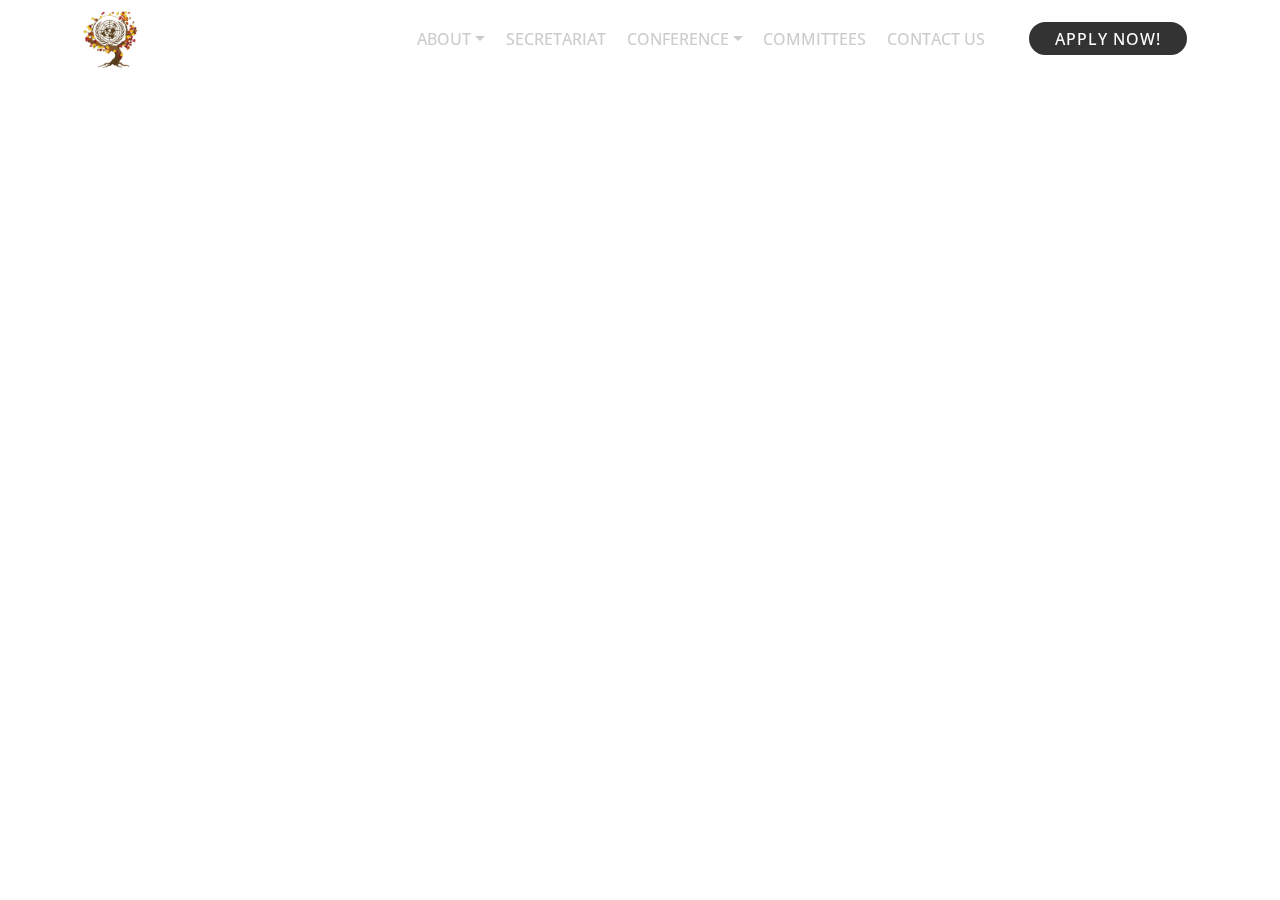
==== commit d0b736bf: "create github pages" ====
--- a/page1.html
+++ b/page1.html
@@ -26,7 +26,7 @@
 
     
 
-    <nav class="navbar navbar-expand beta-menu navbar-dropdown align-items-center navbar-toggleable-sm bg-color transparent">
+    <nav class="navbar navbar-expand beta-menu navbar-dropdown align-items-center navbar-fixed-top navbar-toggleable-sm bg-color transparent">
         <button class="navbar-toggler navbar-toggler-right" type="button" data-toggle="collapse" data-target="#navbarSupportedContent" aria-controls="navbarSupportedContent" aria-expanded="false" aria-label="Toggle navigation">
             <div class="hamburger">
                 <span></span>
@@ -38,17 +38,17 @@
         <div class="menu-logo">
             <div class="navbar-brand">
                 <span class="navbar-logo">
-                    <a href="https://mobirise.com">
+                    <a href="index.html">
                          <img src="assets/images/oakmun-300x300.png" alt="Mobirise" title="" style="height: 3.8rem;">
                     </a>
                 </span>
-                <span class="navbar-caption-wrap"><a class="navbar-caption text-white display-1" href="https://mobirise.com">
-                        OAKMUN 2018</a></span>
+                <span class="navbar-caption-wrap"><a class="navbar-caption text-white display-1" href="index.html">
+                        OakMUN 2018</a></span>
             </div>
         </div>
         <div class="collapse navbar-collapse" id="navbarSupportedContent">
-            <ul class="navbar-nav nav-dropdown" data-app-modern-menu="true"><li class="nav-item dropdown">
-                    <a class="nav-link link dropdown-toggle text-danger display-4" href="https://mobirise.com" data-toggle="dropdown-submenu" aria-expanded="false">
+            <ul class="navbar-nav nav-dropdown" data-app-modern-menu="true"><li class="nav-item dropdown open">
+                    <a class="nav-link link dropdown-toggle text-danger display-4" href="https://mobirise.com" data-toggle="dropdown-submenu" aria-expanded="true">
                         
                         ABOUT</a><div class="dropdown-menu"><a class="dropdown-item text-danger display-4" href="page1.html">About MUNs</a><a class="dropdown-item text-danger display-4" href="page2.html">About OakMUN</a></div>
                 </li><li class="nav-item"><a class="nav-link link text-danger display-4" href="page3.html" aria-expanded="true">SECRETARIAT</a></li><li class="nav-item dropdown"><a class="nav-link link dropdown-toggle text-danger display-4" href="https://mobirise.com" data-toggle="dropdown-submenu" aria-expanded="false">CONFERENCE</a><div class="dropdown-menu"><a class="dropdown-item text-danger display-4" href="page4.html">Venue</a><a class="dropdown-item text-danger display-4" href="page5.html">Schedule</a></div></li><li class="nav-item"><a class="nav-link link text-danger display-4" href="page6.html" aria-expanded="false">COMMITTEES</a></li><li class="nav-item"><a class="nav-link link text-danger display-4" href="page7.html" aria-expanded="false">CONTACT US</a></li>
@@ -61,7 +61,7 @@
 </section>
 
 
-  <section class="engine"><a href="https://mobirise.ws/k">how to develop your own website</a></section><script src="assets/web/assets/jquery/jquery.min.js"></script>
+  <section class="engine"><a href="https://mobirise.ws/p">open source website creator</a></section><script src="assets/web/assets/jquery/jquery.min.js"></script>
   <script src="assets/popper/popper.min.js"></script>
   <script src="assets/tether/tether.min.js"></script>
   <script src="assets/bootstrap/js/bootstrap.min.js"></script>
